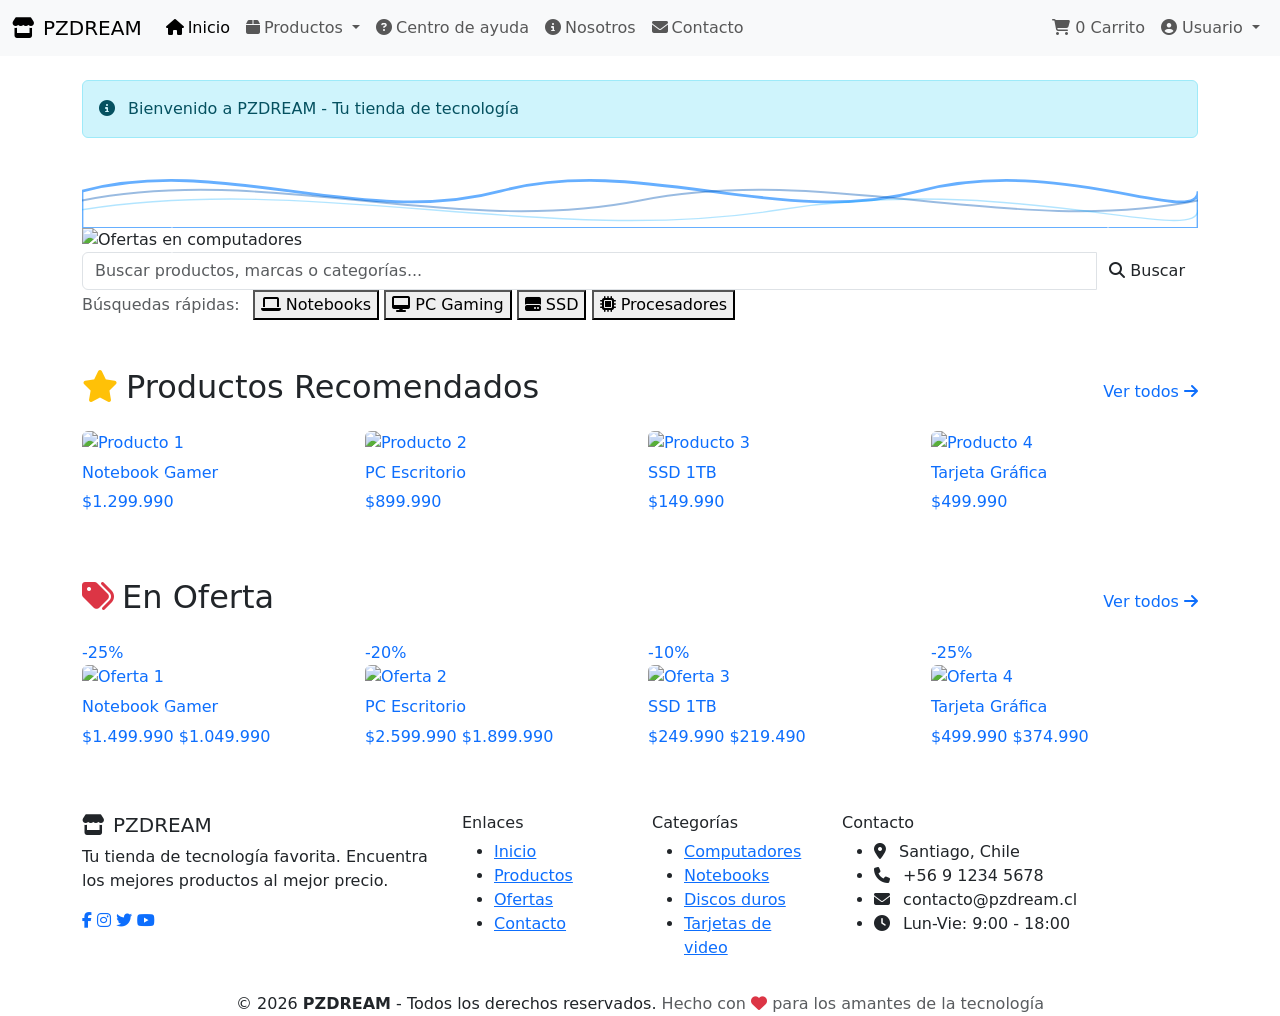
==== index.html @ 3462a05d "Version 2 de la página de inicio, falta terminar detalles" ====
<!doctype html>

<html>
  <head>
    <meta charset="utf-8" />
    <meta http-equiv="X-UA-Compatible" content="IE=edge" />
    <title>PZDREAM - Tienda</title>
    <meta name="description" content="" />
    <meta name="viewport" content="width=device-width, initial-scale=1" />

    <!--CSS-->
    <link rel="stylesheet" href="css/style.css" />

    <!-- ===== BOOTSTRAP ===== -->
    <link
      href="https://cdn.jsdelivr.net/npm/bootstrap@5.3.8/dist/css/bootstrap.min.css"
      rel="stylesheet"
      integrity="sha384-sRIl4kxILFvY47J16cr9ZwB07vP4J8+LH7qKQnuqkuIAvNWLzeN8tE5YBujZqJLB"
      crossorigin="anonymous"
    />

    <!-- Estilo FONT AWESOME -->
    <link
      rel="stylesheet"
      href="https://cdnjs.cloudflare.com/ajax/libs/font-awesome/6.5.0/css/all.min.css"
    />
  </head>
  <body>
    <header>
      <nav class="navbar navbar-expand-lg bg-body-tertiary navbar-large">
        <div class="container-fluid">
          <a class="navbar-brand" href="#">
            <i class="fas fa-store me-2"></i>PZDREAM
          </a>
          <button
            class="navbar-toggler"
            type="button"
            data-bs-toggle="collapse"
            data-bs-target="#navbarSupportedContent"
            aria-controls="navbarSupportedContent"
            aria-expanded="false"
            aria-label="Toggle navigation"
          >
            <span class="navbar-toggler-icon"></span>
          </button>
          <div class="collapse navbar-collapse" id="navbarSupportedContent">
            <ul class="navbar-nav me-auto mb-2 mb-lg-0">
              <li class="nav-item">
                <a class="nav-link active" aria-current="page" href="#">
                  <i class="fas fa-home me-1"></i>Inicio
                </a>
              </li>
              <li class="nav-item dropdown">
                <a
                  class="nav-link dropdown-toggle"
                  href="#"
                  role="button"
                  data-bs-toggle="dropdown"
                  aria-expanded="false"
                >
                  <i class="fas fa-box me-1"></i>Productos
                </a>
                <ul class="dropdown-menu">
                  <li>
                    <a class="dropdown-item" href="#">
                      <i class="fas fa-desktop me-2"></i>Computadores
                    </a>
                  </li>
                  <li>
                    <a class="dropdown-item" href="#">
                      <i class="fas fa-laptop me-2"></i>Notebooks
                    </a>
                  </li>
                  <li>
                    <a class="dropdown-item" href="#">
                      <i class="fas fa-hdd me-2"></i>Discos duros
                    </a>
                  </li>
                  <li>
                    <a class="dropdown-item" href="#">
                      <i class="fas fa-microchip me-2"></i>Tarjetas de video
                    </a>
                  </li>
                  <li><hr class="dropdown-divider" /></li>
                  <li>
                    <a class="dropdown-item" href="#">
                      <i class="fas fa-tag me-2"></i>Ver todos
                    </a>
                  </li>
                </ul>
              </li>
              <li class="nav-item">
                <a class="nav-link" href="#">
                  <i class="fas fa-question-circle me-1"></i>Centro de ayuda
                </a>
              </li>
              <li class="nav-item">
                <a class="nav-link" href="#">
                  <i class="fas fa-info-circle me-1"></i>Nosotros
                </a>
              </li>
              <li class="nav-item">
                <a class="nav-link" href="#">
                  <i class="fas fa-envelope me-1"></i>Contacto
                </a>
              </li>
            </ul>

            <!-- Iconos de carrito y usuario (derecha) -->
            <ul class="navbar-nav mb-2 mb-lg-0 align-items-lg-center">
              <!-- Carrito -->
              <li class="nav-item">
                <a class="nav-link nav-icon-link" href="#" title="Carrito">
                  <i class="fas fa-shopping-cart"></i>
                  <span class="cart-badge">0</span>
                  <span class="icon-label d-none d-lg-inline">Carrito</span>
                </a>
              </li>

              <!-- Separador -->
              <li class="nav-divider d-none d-lg-block"></li>

              <!-- Usuario / Cuenta -->
              <li class="nav-item dropdown user-dropdown">
                <a
                  class="nav-link nav-icon-link dropdown-toggle"
                  href="#"
                  role="button"
                  data-bs-toggle="dropdown"
                  aria-expanded="false"
                  title="Mi cuenta"
                >
                  <i class="fas fa-user-circle"></i>
                  <span class="icon-label d-none d-lg-inline">Usuario</span>
                </a>
                <ul class="dropdown-menu dropdown-menu-end">
                  <li>
                    <a class="dropdown-item" href="#">
                      <i class="fas fa-user"></i> Mi Perfil
                    </a>
                  </li>
                  <li>
                    <a class="dropdown-item" href="#">
                      <i class="fas fa-shopping-bag"></i> Mis Pedidos
                    </a>
                  </li>
                  <li>
                    <a class="dropdown-item" href="#">
                      <i class="fas fa-heart"></i> Lista de Deseos
                    </a>
                  </li>
                  <li>
                    <a class="dropdown-item" href="#">
                      <i class="fas fa-cog"></i> Configuración
                    </a>
                  </li>
                  <li><hr class="dropdown-divider" /></li>
                  <li>
                    <a class="dropdown-item text-danger" href="#">
                      <i class="fas fa-sign-out-alt"></i> Cerrar Sesión
                    </a>
                  </li>
                </ul>
              </li>
            </ul>
          </div>
        </div>
      </nav>
    </header>

    <!-- Contenido principal-->
    <main class="main-content container mt-4">
      <!-- Mensaje de bienvenida -->
      <div class="alert alert-info">
        <i class="fas fa-info-circle me-2"></i>
        Bienvenido a PZDREAM - Tu tienda de tecnología
      </div>

      <!--CARRUSEL CON ONDA DE FONDO-->
      <div class="carousel-wrapper">
        <!-- Onda decorativa (líneas) -->
        <div class="wave-background">
          <svg viewBox="0 0 1200 80" preserveAspectRatio="none">
            <path
              d="M0,40 C150,0 300,80 450,40 C600,0 750,80 900,40 C1050,0 1200,80 1200,40 L1200,80 L0,80 Z"
              fill="none"
              stroke="#007bff"
              stroke-width="3"
              opacity="0.6"
            />
            <path
              d="M0,50 C200,10 400,90 600,50 C800,10 1000,90 1200,50"
              fill="none"
              stroke="#0056b3"
              stroke-width="2"
              opacity="0.4"
            />
            <path
              d="M0,60 C250,20 500,100 750,60 C1000,20 1200,100 1200,60"
              fill="none"
              stroke="#00aaff"
              stroke-width="1.5"
              opacity="0.3"
            />
          </svg>
        </div>

        <!--CARRUSEL CON IMÁGENES -->
        <div class="carousel-container">
          <div
            id="carouselExampleAutoplaying"
            class="carousel slide"
            data-bs-ride="carousel"
          >
            <div class="carousel-inner">
              <div class="carousel-item active">
                <img
                  src="https://static.gigabyte.com/StaticFile/Image/Global/ef621c152399f9fa78fa110cec3abc29/PromotionBanner/533"
                  class="d-block w-100"
                  alt="Ofertas en computadores"
                />
              </div>
              <div class="carousel-item">
                <img
                  src="https://static.pcfactory.cl/imagenes/56433-notebook-gamer-rog-zephyrus-duo-01.webp"
                  class="d-block w-100"
                  alt="Notebooks destacados"
                />
              </div>
              <div class="carousel-item">
                <img
                  src="https://www.winpy.cl/files/ow39550_kingston_nv3_garantia_5_a%C3%A3%C2%B1os.jpg"
                  class="d-block w-100"
                  alt="Accesorios tecnológicos"
                />
              </div>
            </div>
            <button
              class="carousel-control-prev"
              type="button"
              data-bs-target="#carouselExampleAutoplaying"
              data-bs-slide="prev"
            >
              <span
                class="carousel-control-prev-icon"
                aria-hidden="true"
              ></span>
              <span class="visually-hidden">Anterior</span>
            </button>
            <button
              class="carousel-control-next"
              type="button"
              data-bs-target="#carouselExampleAutoplaying"
              data-bs-slide="next"
            >
              <span
                class="carousel-control-next-icon"
                aria-hidden="true"
              ></span>
              <span class="visually-hidden">Siguiente</span>
            </button>
          </div>
        </div>
      </div>
      <!-- Fin del carousel-wrapper -->

      <!--SECCIÓN DE BÚSQUEDA-->
      <div class="search-section">
        <div class="input-group">
          <input
            type="search"
            class="form-control"
            placeholder="Buscar productos, marcas o categorías..."
            aria-label="Buscar productos"
          />
          <button class="btn btn-search" type="button">
            <i class="fas fa-search"></i>
            <span>Buscar</span>
          </button>
        </div>

        <div class="quick-categories">
          <span class="text-muted me-2">Búsquedas rápidas:</span>
          <button class="category-btn">
            <i class="fas fa-laptop"></i> Notebooks
          </button>
          <button class="category-btn">
            <i class="fas fa-desktop"></i> PC Gaming
          </button>
          <button class="category-btn"><i class="fas fa-hdd"></i> SSD</button>
          <button class="category-btn">
            <i class="fas fa-microchip"></i> Procesadores
          </button>
        </div>

        </div>
        <!--PRODUCTOS RECOMENDADOS-->
        <section class="product-section my-5">
          <div class="d-flex justify-content-between align-items-center mb-3">
            <h2 class="section-title">
              <i class="fas fa-star text-warning me-2"></i>Productos
              Recomendados
            </h2>
            <a href="#" class="text-decoration-none see-all"
              >Ver todos <i class="fas fa-arrow-right"></i
            ></a>
          </div>

          <div
            id="recomendadosCarousel"
            class="carousel slide"
            data-bs-ride="carousel"
          >
            <div class="carousel-inner">
              <!-- Grupo 1 -->
              <div class="carousel-item active">
                <div class="row g-3">
                  <div class="col-6 col-md-3">
                    <a href="#" class="product-card text-decoration-none">
                      <img
                        src=https://i5.walmartimages.cl/asr/a7dd66c0-f691-4227-8a40-47fec2456f1c.1bb6f0270e2d01383eafa4204eb5a0ff.png?odnHeight=612&odnWidth=612&odnBg=FFFFFF
                        class="img-fluid rounded"
                        alt="Producto 1"
                      />
                      <h6 class="mt-2">Notebook Gamer</h6>
                      <p class="price">$1.299.990</p>
                    </a>
                  </div>
                  <div class="col-6 col-md-3">
                    <a href="#" class="product-card text-decoration-none">
                      <img
                        src="https://minisitios.ripley.cl/minisitios/icdinamica/2024/09-septiembre/ICD%20computaci%C3%B3n%20110924/AllInOne.jpg"
                        class="img-fluid rounded"
                        alt="Producto 2"
                      />
                      <h6 class="mt-2">PC Escritorio</h6>
                      <p class="price">$899.990</p>
                    </a>
                  </div>
                  <div class="col-6 col-md-3">
                    <a href="#" class="product-card text-decoration-none">
                      <img
                        src="https://media.spdigital.cl/thumbnails/products/rz7s3jb4_d0d6821a_thumbnail_4096.jpg"
                        class="img-fluid rounded"
                        alt="Producto 3"
                      />
                      <h6 class="mt-2">SSD 1TB</h6>
                      <p class="price">$149.990</p>
                    </a>
                  </div>
                  <div class="col-6 col-md-3">
                    <a href="#" class="product-card text-decoration-none">
                      <img
                        src="https://static.myshop.cl/fotos/3/1/5/3/5/1_1764687802000.png"
                        class="img-fluid rounded"
                        alt="Producto 4"
                      />
                      <h6 class="mt-2">Tarjeta Gráfica</h6>
                      <p class="price">$499.990</p>
                    </a>
                  </div>
                </div>
              </div>
              <!-- Grupo 2 -->
              <div class="carousel-item">
                <div class="row g-3">
                  <div class="col-6 col-md-3">
                    <a href="#" class="product-card text-decoration-none">
                      <img
                        src="https://rimage.ripley.cl/home.ripley/Attachment/MKP/8117/MPM10002882701/imagen2-1"
                        class="img-fluid rounded"
                        alt="Producto 5"
                      />
                      <h6 class="mt-2">Monitor 27"</h6>
                      <p class="price">$299.990</p>
                    </a>
                  </div>
                  <div class="col-6 col-md-3">
                    <a href="#" class="product-card text-decoration-none">
                      <img
                        src="https://natcomchile.cl/wp-content/uploads/2021/06/memoria-ram-HyperX-81410057.jpg"
                        class="img-fluid rounded"
                        alt="Producto 6"
                      />
                      <h6 class="mt-2">Memoria RAM 16GB</h6>
                      <p class="price">$89.990</p>
                    </a>
                  </div>
                  <div class="col-6 col-md-3">
                    <a href="#" class="product-card text-decoration-none">
                      <img
                        src="https://todoclick.cl/6732674-large_default/teclado-mecanico-hibrido-cougar-core-negro-spa.jpg"
                        class="img-fluid rounded"
                        alt="Producto 7"
                      />
                      <h6 class="mt-2">Teclado Mecánico</h6>
                      <p class="price">$79.990</p>
                    </a>
                  </div>
                  <div class="col-6 col-md-3">
                    <a href="#" class="product-card text-decoration-none">
                      <img
                        src="https://fotosol.cl/cdn/shop/products/1-19.jpg?crop=center&height=617&v=1623961130&width=617"
                        class="img-fluid rounded"
                        alt="Producto 8"
                      />
                      <h6 class="mt-2">Mouse Inalámbrico</h6>
                      <p class="price">$19.990</p>
                    </a>
                  </div>
                </div>
              </div>
            </div>

            <!-- Controles -->
            <button
              class="carousel-control-prev custom-carousel-control"
              type="button"
              data-bs-target="#recomendadosCarousel"
              data-bs-slide="prev"
            >
              <span
                class="carousel-control-prev-icon"
                aria-hidden="true"
              ></span>
              <span class="visually-hidden">Anterior</span>
            </button>
            <button
              class="carousel-control-next custom-carousel-control"
              type="button"
              data-bs-target="#recomendadosCarousel"
              data-bs-slide="next"
            >
              <span
                class="carousel-control-next-icon"
                aria-hidden="true"
              ></span>
              <span class="visually-hidden">Siguiente</span>
            </button>
          </div>
        </section>

        <!--PRODUCTOS EN OFERTA-->
        <section class="product-section my-5">
          <div class="d-flex justify-content-between align-items-center mb-3">
            <h2 class="section-title">
              <i class="fas fa-tags text-danger me-2"></i>En Oferta
            </h2>
            <a href="#" class="text-decoration-none see-all"
              >Ver todos <i class="fas fa-arrow-right"></i
            ></a>
          </div>

          <div
            id="ofertasCarousel"
            class="carousel slide"
            data-bs-ride="carousel"
          >
            <div class="carousel-inner">
              <!-- Grupo 1 -->
              <div class="carousel-item active">
                <div class="row g-3">
                  <div class="col-6 col-md-3">
                    <a href="#" class="product-card text-decoration-none">
                      <div class="badge-oferta">-25%</div>
                      <img
                        src="https://scglobal.cl/4992-large_default/notebook-hp-gamer-victus-15-fb3007la-r7-8845hs-16gb-1tb-r4050-w11h.jpg"
                        class="img-fluid rounded"
                        alt="Oferta 1"
                      />
                      <h6 class="mt-2">Notebook Gamer</h6>
                      <p class="price">
                        <span class="old-price">$1.499.990</span> $1.049.990
                      </p>
                    </a>
                  </div>
                  <div class="col-6 col-md-3">
                    <a href="#" class="product-card text-decoration-none">
                      <div class="badge-oferta">-20%</div>
                      <img
                        src=https://clonesyperifericos.com/wp-content/uploads/2026/08/PC_GAMER_STRIKE.png
                        class="img-fluid rounded"
                        alt="Oferta 2"
                      />
                      <h6 class="mt-2">PC Escritorio</h6>
                      <p class="price">
                        <span class="old-price">$2.599.990</span> $1.899.990
                      </p>
                    </a>
                  </div>
                  <div class="col-6 col-md-3">
                    <a href="#" class="product-card text-decoration-none">
                      <div class="badge-oferta">-10%</div>
                      <img
                        src="https://centrale.cl/wp-content/uploads/Disco-SSD-1TB-Kingston-NV3-M.2-2230-NVMe-PCIe-4.0-x4-Nand-3D-1.webp"
                        class="img-fluid rounded"
                        alt="Oferta 3"
                      />
                      <h6 class="mt-2">SSD 1TB</h6>
                      <p class="price">
                        <span class="old-price">$249.990</span> $219.490
                      </p>
                    </a>
                  </div>
                  <div class="col-6 col-md-3">
                    <a href="#" class="product-card text-decoration-none">
                      <div class="badge-oferta">-25%</div>
                      <img
                        src="https://media.spdigital.cl/thumbnails/products/_xv8eamf_253e1f5d_thumbnail_512.jpg"
                        class="img-fluid rounded"
                        alt="Oferta 4"
                      />
                      <h6 class="mt-2">Tarjeta Gráfica</h6>
                      <p class="price">
                        <span class="old-price">$499.990</span> $374.990
                      </p>
                    </a>
                  </div>
                </div>
              </div>
              <!-- Grupo 2 -->
              <div class="carousel-item">
                <div class="row g-3">
                  <div class="col-6 col-md-3">
                    <a href="#" class="product-card text-decoration-none">
                      <div class="badge-oferta">-10%</div>
                      <img
                        src="https://media.falabella.com/falabellaCL/152191364_01/w=1500,h=1500,fit=cover"
                        class="img-fluid rounded"
                        alt="Oferta 5"
                      />
                      <h6 class="mt-2">Monitor 27"</h6>
                      <p class="price">
                        <span class="old-price">$299.990</span> $269.990
                      </p>
                    </a>
                  </div>
                  <div class="col-6 col-md-3">
                    <a href="#" class="product-card text-decoration-none">
                      <div class="badge-oferta">-12%</div>
                      <img
                        src="https://m.media-amazon.com/images/I/41XJ679agFL._SL500_.jpg"
                        class="img-fluid rounded"
                        alt="Oferta 6"
                      />
                      <h6 class="mt-2">Memoria RAM 16GB</h6>
                      <p class="price">
                        <span class="old-price">$89.990</span> $79.190
                      </p>
                    </a>
                  </div>
                  <div class="col-6 col-md-3">
                    <a href="#" class="product-card text-decoration-none">
                      <div class="badge-oferta">-18%</div>
                      <img
                        src="https://static.wixstatic.com/media/19e3c3_ef7569780f3b4a489f4d063817491d71~mv2.jpg/v1/fill/w_560,h_560,al_c,q_80,usm_0.66_1.00_0.01,enc_avif,quality_auto/19e3c3_ef7569780f3b4a489f4d063817491d71~mv2.jpg"
                        class="img-fluid rounded"
                        alt="Oferta 7"
                      />
                      <h6 class="mt-2">Teclado Mecánico</h6>
                      <p class="price">
                        <span class="old-price">$79.990</span> $65.590
                      </p>
                    </a>
                  </div>
                  <div class="col-6 col-md-3">
                    <a href="#" class="product-card text-decoration-none">
                      <div class="badge-oferta">-22%</div>
                      <img
                        src="https://assets.pcfactory.cl/public/foto/46284/2_500.jpg?t=1661280777450"
                        class="img-fluid rounded"
                        alt="Oferta 8"
                      />
                      <h6 class="mt-2">Procesador Ryzen</h6>
                      <p class="price">
                        <span class="old-price">$129.990</span> $100.190
                      </p>
                    </a>
                  </div>
                </div>
              </div>
            </div>

            <!-- Controles -->
            <button
              class="carousel-control-prev custom-carousel-control"
              type="button"
              data-bs-target="#ofertasCarousel"
              data-bs-slide="prev"
            >
              <span
                class="carousel-control-prev-icon"
                aria-hidden="true"
              ></span>
              <span class="visually-hidden">Anterior</span>
            </button>
            <button
              class="carousel-control-next custom-carousel-control"
              type="button"
              data-bs-target="#ofertasCarousel"
              data-bs-slide="next"
            >
              <span
                class="carousel-control-next-icon"
                aria-hidden="true"
              ></span>
              <span class="visually-hidden">Siguiente</span>
            </button>
          </div>
        </section>
      </div>
      </div>
    </main>

    <!--FOOTER -->
    <footer class="footer">
      <div class="container">
        <div class="row">
          <!-- Información de la tienda -->
          <div class="col-md-4 mb-3">
            <h5 class="footer-title">
              <i class="fas fa-store me-2"></i>PZDREAM
            </h5>
            <p class="footer-text">
              Tu tienda de tecnología favorita. Encuentra los mejores productos
              al mejor precio.
            </p>
            <div class="social-icons">
              <a href="#" class="social-link"
                ><i class="fab fa-facebook-f"></i
              ></a>
              <a href="#" class="social-link"
                ><i class="fab fa-instagram"></i
              ></a>
              <a href="#" class="social-link"><i class="fab fa-twitter"></i></a>
              <a href="#" class="social-link"><i class="fab fa-youtube"></i></a>
            </div>
          </div>

          <!-- Enlaces rápidos -->
          <div class="col-md-2 mb-3">
            <h6 class="footer-title">Enlaces</h6>
            <ul class="footer-links">
              <li><a href="#">Inicio</a></li>
              <li><a href="#">Productos</a></li>
              <li><a href="#">Ofertas</a></li>
              <li><a href="#">Contacto</a></li>
            </ul>
          </div>

          <!-- Categorías -->
          <div class="col-md-2 mb-3">
            <h6 class="footer-title">Categorías</h6>
            <ul class="footer-links">
              <li><a href="#">Computadores</a></li>
              <li><a href="#">Notebooks</a></li>
              <li><a href="#">Discos duros</a></li>
              <li><a href="#">Tarjetas de video</a></li>
            </ul>
          </div>

          <!-- Contacto -->
          <div class="col-md-4 mb-3">
            <h6 class="footer-title">Contacto</h6>
            <ul class="footer-links">
              <li>
                <i class="fas fa-map-marker-alt me-2"></i>
                Santiago, Chile
              </li>
              <li>
                <i class="fas fa-phone me-2"></i>
                +56 9 1234 5678
              </li>
              <li>
                <i class="fas fa-envelope me-2"></i>
                contacto@pzdream.cl
              </li>
              <li>
                <i class="fas fa-clock me-2"></i>
                Lun-Vie: 9:00 - 18:00
              </li>
            </ul>
          </div>
        </div>

        <!-- Línea divisoria y derechos reservados -->
        <div class="footer-bottom">
          <div class="row">
            <div class="col text-center">
              <p class="mb-0">
                &copy; 2026 <strong>PZDREAM</strong> - Todos los derechos
                reservados.
                <br class="d-sm-none" />
                <span class="text-muted"
                  >Hecho con <i class="fas fa-heart text-danger"></i> para los
                  amantes de la tecnología</span
                >
              </p>
            </div>
          </div>
      
    </footer>

    <script src="script/script.js" async defer></script>
    <script
      src="https://cdn.jsdelivr.net/npm/bootstrap@5.3.8/dist/js/bootstrap.bundle.min.js"
      integrity="sha384-FKyoEForCGlyvwx9Hj09JcYn3nv7wiPVlz7YYwJrWVcXK/BmnVDxM+D2scQbITxI"
      crossorigin="anonymous"
    ></script>
  </body>
</html>
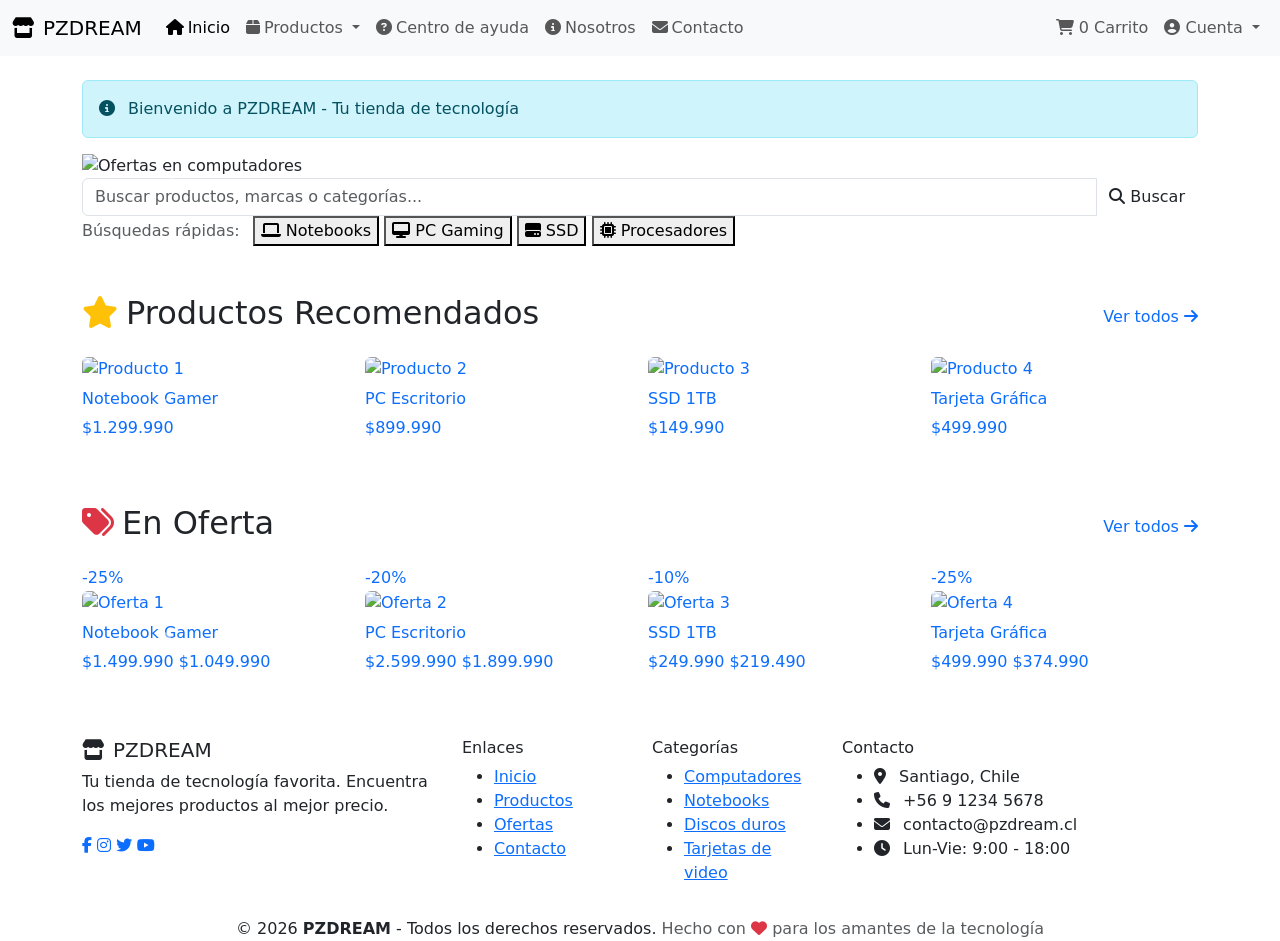
==== commit 79e8ced3: "Se añade lógica simulada de login - Cambiar botones de menú 'Usuario' al iniciar sesión" ====
--- a/index.html
+++ b/index.html
@@ -27,146 +27,134 @@
   </head>
   <body>
     <header>
-      <nav class="navbar navbar-expand-lg bg-body-tertiary navbar-large">
-        <div class="container-fluid">
-          <a class="navbar-brand" href="#">
-            <i class="fas fa-store me-2"></i>PZDREAM
-          </a>
-          <button
-            class="navbar-toggler"
-            type="button"
-            data-bs-toggle="collapse"
-            data-bs-target="#navbarSupportedContent"
-            aria-controls="navbarSupportedContent"
-            aria-expanded="false"
-            aria-label="Toggle navigation"
-          >
-            <span class="navbar-toggler-icon"></span>
-          </button>
-          <div class="collapse navbar-collapse" id="navbarSupportedContent">
-            <ul class="navbar-nav me-auto mb-2 mb-lg-0">
-              <li class="nav-item">
-                <a class="nav-link active" aria-current="page" href="#">
-                  <i class="fas fa-home me-1"></i>Inicio
+  <nav class="navbar navbar-expand-lg bg-body-tertiary navbar-large">
+    <div class="container-fluid">
+      <a class="navbar-brand" href="index.html">
+        <i class="fas fa-store me-2"></i>PZDREAM
+      </a>
+      <button
+        class="navbar-toggler"
+        type="button"
+        data-bs-toggle="collapse"
+        data-bs-target="#navbarSupportedContent"
+        aria-controls="navbarSupportedContent"
+        aria-expanded="false"
+        aria-label="Toggle navigation"
+      >
+        <span class="navbar-toggler-icon"></span>
+      </button>
+      <div class="collapse navbar-collapse" id="navbarSupportedContent">
+        <ul class="navbar-nav me-auto mb-2 mb-lg-0">
+          <li class="nav-item">
+            <a class="nav-link active" aria-current="page" href="index.html">
+              <i class="fas fa-home me-1"></i>Inicio
+            </a>
+          </li>
+          <li class="nav-item dropdown">
+            <a
+              class="nav-link dropdown-toggle"
+              href="#"
+              role="button"
+              data-bs-toggle="dropdown"
+              aria-expanded="false"
+            >
+              <i class="fas fa-box me-1"></i>Productos
+            </a>
+            <ul class="dropdown-menu">
+              <li>
+                <a class="dropdown-item" href="#">
+                  <i class="fas fa-desktop me-2"></i>Computadores
                 </a>
               </li>
-              <li class="nav-item dropdown">
-                <a
-                  class="nav-link dropdown-toggle"
-                  href="#"
-                  role="button"
-                  data-bs-toggle="dropdown"
-                  aria-expanded="false"
-                >
-                  <i class="fas fa-box me-1"></i>Productos
+              <li>
+                <a class="dropdown-item" href="#">
+                  <i class="fas fa-laptop me-2"></i>Notebooks
                 </a>
-                <ul class="dropdown-menu">
-                  <li>
-                    <a class="dropdown-item" href="#">
-                      <i class="fas fa-desktop me-2"></i>Computadores
-                    </a>
-                  </li>
-                  <li>
-                    <a class="dropdown-item" href="#">
-                      <i class="fas fa-laptop me-2"></i>Notebooks
-                    </a>
-                  </li>
-                  <li>
-                    <a class="dropdown-item" href="#">
-                      <i class="fas fa-hdd me-2"></i>Discos duros
-                    </a>
-                  </li>
-                  <li>
-                    <a class="dropdown-item" href="#">
-                      <i class="fas fa-microchip me-2"></i>Tarjetas de video
-                    </a>
-                  </li>
-                  <li><hr class="dropdown-divider" /></li>
-                  <li>
-                    <a class="dropdown-item" href="#">
-                      <i class="fas fa-tag me-2"></i>Ver todos
-                    </a>
-                  </li>
-                </ul>
-              </li>
-              <li class="nav-item">
-                <a class="nav-link" href="#">
-                  <i class="fas fa-question-circle me-1"></i>Centro de ayuda
+              </li>
+              <li>
+                <a class="dropdown-item" href="#">
+                  <i class="fas fa-hdd me-2"></i>Discos duros
                 </a>
               </li>
-              <li class="nav-item">
-                <a class="nav-link" href="#">
-                  <i class="fas fa-info-circle me-1"></i>Nosotros
+              <li>
+                <a class="dropdown-item" href="#">
+                  <i class="fas fa-microchip me-2"></i>Tarjetas de video
                 </a>
               </li>
-              <li class="nav-item">
-                <a class="nav-link" href="#">
-                  <i class="fas fa-envelope me-1"></i>Contacto
+              <li><hr class="dropdown-divider" /></li>
+              <li>
+                <a class="dropdown-item" href="catalogo.html">
+                  <i class="fas fa-tag me-2"></i>Ver todos
                 </a>
               </li>
             </ul>
-
-            <!-- Iconos de carrito y usuario (derecha) -->
-            <ul class="navbar-nav mb-2 mb-lg-0 align-items-lg-center">
-              <!-- Carrito -->
-              <li class="nav-item">
-                <a class="nav-link nav-icon-link" href="#" title="Carrito">
-                  <i class="fas fa-shopping-cart"></i>
-                  <span class="cart-badge">0</span>
-                  <span class="icon-label d-none d-lg-inline">Carrito</span>
-                </a>
-              </li>
-
-              <!-- Separador -->
-              <li class="nav-divider d-none d-lg-block"></li>
-
-              <!-- Usuario / Cuenta -->
-              <li class="nav-item dropdown user-dropdown">
-                <a
-                  class="nav-link nav-icon-link dropdown-toggle"
-                  href="#"
-                  role="button"
-                  data-bs-toggle="dropdown"
-                  aria-expanded="false"
-                  title="Mi cuenta"
-                >
-                  <i class="fas fa-user-circle"></i>
-                  <span class="icon-label d-none d-lg-inline">Usuario</span>
-                </a>
-                <ul class="dropdown-menu dropdown-menu-end">
-                  <li>
-                    <a class="dropdown-item" href="#">
-                      <i class="fas fa-user"></i> Mi Perfil
-                    </a>
-                  </li>
-                  <li>
-                    <a class="dropdown-item" href="#">
-                      <i class="fas fa-shopping-bag"></i> Mis Pedidos
-                    </a>
-                  </li>
-                  <li>
-                    <a class="dropdown-item" href="#">
-                      <i class="fas fa-heart"></i> Lista de Deseos
-                    </a>
-                  </li>
-                  <li>
-                    <a class="dropdown-item" href="#">
-                      <i class="fas fa-cog"></i> Configuración
-                    </a>
-                  </li>
-                  <li><hr class="dropdown-divider" /></li>
-                  <li>
-                    <a class="dropdown-item text-danger" href="#">
-                      <i class="fas fa-sign-out-alt"></i> Cerrar Sesión
-                    </a>
-                  </li>
-                </ul>
-              </li>
+          </li>
+          <li class="nav-item">
+            <a class="nav-link" href="#">
+              <i class="fas fa-question-circle me-1"></i>Centro de ayuda
+            </a>
+          </li>
+          <li class="nav-item">
+            <a class="nav-link" href="nosotros.html">
+              <i class="fas fa-info-circle me-1"></i>Nosotros
+            </a>
+          </li>
+          <li class="nav-item">
+            <a class="nav-link" href="contacto.html">
+              <i class="fas fa-envelope me-1"></i>Contacto
+            </a>
+          </li>
+        </ul>
+
+        <!-- Iconos de carrito y usuario-->
+        <ul class="navbar-nav mb-2 mb-lg-0 align-items-lg-center">
+          <!-- Carrito -->
+          <li class="nav-item">
+            <a class="nav-link nav-icon-link" href="#" title="Carrito">
+              <i class="fas fa-shopping-cart"></i>
+              <span class="cart-badge">0</span>
+              <span class="icon-label d-none d-lg-inline">Carrito</span>
+            </a>
+          </li>
+
+          <!-- Separador -->
+          <li class="nav-divider d-none d-lg-block"></li>
+
+          <!-- Usuario / Cuenta -->
+          <li class="nav-item dropdown user-dropdown">
+          <!-- Versión NO LOGUEADO -->
+          <div id="userMenuGuest" class="user-menu-version">
+            <a class="nav-link nav-icon-link dropdown-toggle" href="#" role="button" data-bs-toggle="dropdown">
+              <i class="fas fa-user-circle"></i>
+              <span class="icon-label d-none d-lg-inline">Cuenta</span>
+            </a>
+            <ul class="dropdown-menu dropdown-menu-end">
+              <li><a class="dropdown-item" href="login.html"><i class="fas fa-sign-in-alt"></i> Iniciar sesión</a></li>
+              <li><a class="dropdown-item" href="registro.html"><i class="fas fa-user-plus"></i> Registrarse</a></li>
             </ul>
           </div>
-        </div>
-      </nav>
-    </header>
+
+          <!-- Versión LOGUEADO -->
+          <div id="userMenuLogged" class="user-menu-version" style="display:none;">
+            <a class="nav-link nav-icon-link dropdown-toggle" href="#" role="button" data-bs-toggle="dropdown">
+              <i class="fas fa-user-circle"></i>
+              <span class="icon-label d-none d-lg-inline">Usuario</span>
+            </a>
+            <ul class="dropdown-menu dropdown-menu-end">
+              <li><a class="dropdown-item" href="#"><i class="fas fa-user"></i> Mi Perfil</a></li>
+              <li><a class="dropdown-item" href="#"><i class="fas fa-shopping-bag"></i> Mis Pedidos</a></li>
+              <li><a class="dropdown-item" href="#"><i class="fas fa-heart"></i> Lista de Deseos</a></li>
+              <li><a class="dropdown-item" href="#"><i class="fas fa-cog"></i> Configuración</a></li>
+              <li><hr class="dropdown-divider"></li>
+              <li><a class="dropdown-item text-danger" href="#" id="logoutBtn"><i class="fas fa-sign-out-alt"></i> Cerrar Sesión</a></li>
+            </ul>
+          </div>
+        </li>
+        </ul>
+      </div>
+    </div>
+  </nav>
+</header>
 
     <!-- Contenido principal-->
     <main class="main-content container mt-4">
@@ -175,94 +163,54 @@
         <i class="fas fa-info-circle me-2"></i>
         Bienvenido a PZDREAM - Tu tienda de tecnología
       </div>
-
-      <!--CARRUSEL CON ONDA DE FONDO-->
-      <div class="carousel-wrapper">
-        <!-- Onda decorativa (líneas) -->
-        <div class="wave-background">
-          <svg viewBox="0 0 1200 80" preserveAspectRatio="none">
-            <path
-              d="M0,40 C150,0 300,80 450,40 C600,0 750,80 900,40 C1050,0 1200,80 1200,40 L1200,80 L0,80 Z"
-              fill="none"
-              stroke="#007bff"
-              stroke-width="3"
-              opacity="0.6"
-            />
-            <path
-              d="M0,50 C200,10 400,90 600,50 C800,10 1000,90 1200,50"
-              fill="none"
-              stroke="#0056b3"
-              stroke-width="2"
-              opacity="0.4"
-            />
-            <path
-              d="M0,60 C250,20 500,100 750,60 C1000,20 1200,100 1200,60"
-              fill="none"
-              stroke="#00aaff"
-              stroke-width="1.5"
-              opacity="0.3"
-            />
-          </svg>
-        </div>
-
-        <!--CARRUSEL CON IMÁGENES -->
-        <div class="carousel-container">
-          <div
-            id="carouselExampleAutoplaying"
-            class="carousel slide"
-            data-bs-ride="carousel"
-          >
-            <div class="carousel-inner">
-              <div class="carousel-item active">
-                <img
-                  src="https://static.gigabyte.com/StaticFile/Image/Global/ef621c152399f9fa78fa110cec3abc29/PromotionBanner/533"
-                  class="d-block w-100"
-                  alt="Ofertas en computadores"
-                />
-              </div>
-              <div class="carousel-item">
-                <img
-                  src="https://static.pcfactory.cl/imagenes/56433-notebook-gamer-rog-zephyrus-duo-01.webp"
-                  class="d-block w-100"
-                  alt="Notebooks destacados"
-                />
-              </div>
-              <div class="carousel-item">
-                <img
-                  src="https://www.winpy.cl/files/ow39550_kingston_nv3_garantia_5_a%C3%A3%C2%B1os.jpg"
-                  class="d-block w-100"
-                  alt="Accesorios tecnológicos"
-                />
-              </div>
-            </div>
-            <button
-              class="carousel-control-prev"
-              type="button"
-              data-bs-target="#carouselExampleAutoplaying"
-              data-bs-slide="prev"
-            >
-              <span
-                class="carousel-control-prev-icon"
-                aria-hidden="true"
-              ></span>
-              <span class="visually-hidden">Anterior</span>
-            </button>
-            <button
-              class="carousel-control-next"
-              type="button"
-              data-bs-target="#carouselExampleAutoplaying"
-              data-bs-slide="next"
-            >
-              <span
-                class="carousel-control-next-icon"
-                aria-hidden="true"
-              ></span>
-              <span class="visually-hidden">Siguiente</span>
-            </button>
-          </div>
-        </div>
+      <!--Carrusel-->
+      <div class="carousel-full-width">
+  <div id="carouselExampleAutoplaying" class="carousel slide" data-bs-ride="carousel">
+    <div class="carousel-inner">
+      <div class="carousel-item active">
+        <img
+          src="https://static.gigabyte.com/StaticFile/Image/Global/ef621c152399f9fa78fa110cec3abc29/PromotionBanner/533"
+          class="d-block w-100"
+          alt="Ofertas en computadores"
+        />
       </div>
-      <!-- Fin del carousel-wrapper -->
+      <div class="carousel-item">
+        <img
+          src="https://static.pcfactory.cl/imagenes/56433-notebook-gamer-rog-zephyrus-duo-01.webp"
+          class="d-block w-100"
+          alt="Notebooks destacados"
+        />
+      </div>
+      <div class="carousel-item">
+        <img
+          src="https://www.winpy.cl/files/ow39550_kingston_nv3_garantia_5_a%C3%A3%C2%B1os.jpg"
+          class="d-block w-100"
+          alt="Accesorios tecnológicos"
+        />
+      </div>
+    </div>
+    <button
+      class="carousel-control-prev"
+      type="button"
+      data-bs-target="#carouselExampleAutoplaying"
+      data-bs-slide="prev"
+    >
+      <span class="carousel-control-prev-icon" aria-hidden="true"></span>
+      <span class="visually-hidden">Anterior</span>
+    </button>
+    <button
+      class="carousel-control-next"
+      type="button"
+      data-bs-target="#carouselExampleAutoplaying"
+      data-bs-slide="next"
+    >
+      <span class="carousel-control-next-icon" aria-hidden="true"></span>
+      <span class="visually-hidden">Siguiente</span>
+    </button>
+  </div>
+</div>
+
+     
 
       <!--SECCIÓN DE BÚSQUEDA-->
       <div class="search-section">
@@ -301,7 +249,7 @@
               <i class="fas fa-star text-warning me-2"></i>Productos
               Recomendados
             </h2>
-            <a href="#" class="text-decoration-none see-all"
+            <a href="catalogo.html" class="text-decoration-none see-all"
               >Ver todos <i class="fas fa-arrow-right"></i
             ></a>
           </div>
@@ -446,7 +394,7 @@
             <h2 class="section-title">
               <i class="fas fa-tags text-danger me-2"></i>En Oferta
             </h2>
-            <a href="#" class="text-decoration-none see-all"
+            <a href="catalogo.html" class="text-decoration-none see-all"
               >Ver todos <i class="fas fa-arrow-right"></i
             ></a>
           </div>
@@ -701,7 +649,7 @@
       
     </footer>
 
-    <script src="script/script.js" async defer></script>
+    <script src="script/script.js"></script>
     <script
       src="https://cdn.jsdelivr.net/npm/bootstrap@5.3.8/dist/js/bootstrap.bundle.min.js"
       integrity="sha384-FKyoEForCGlyvwx9Hj09JcYn3nv7wiPVlz7YYwJrWVcXK/BmnVDxM+D2scQbITxI"
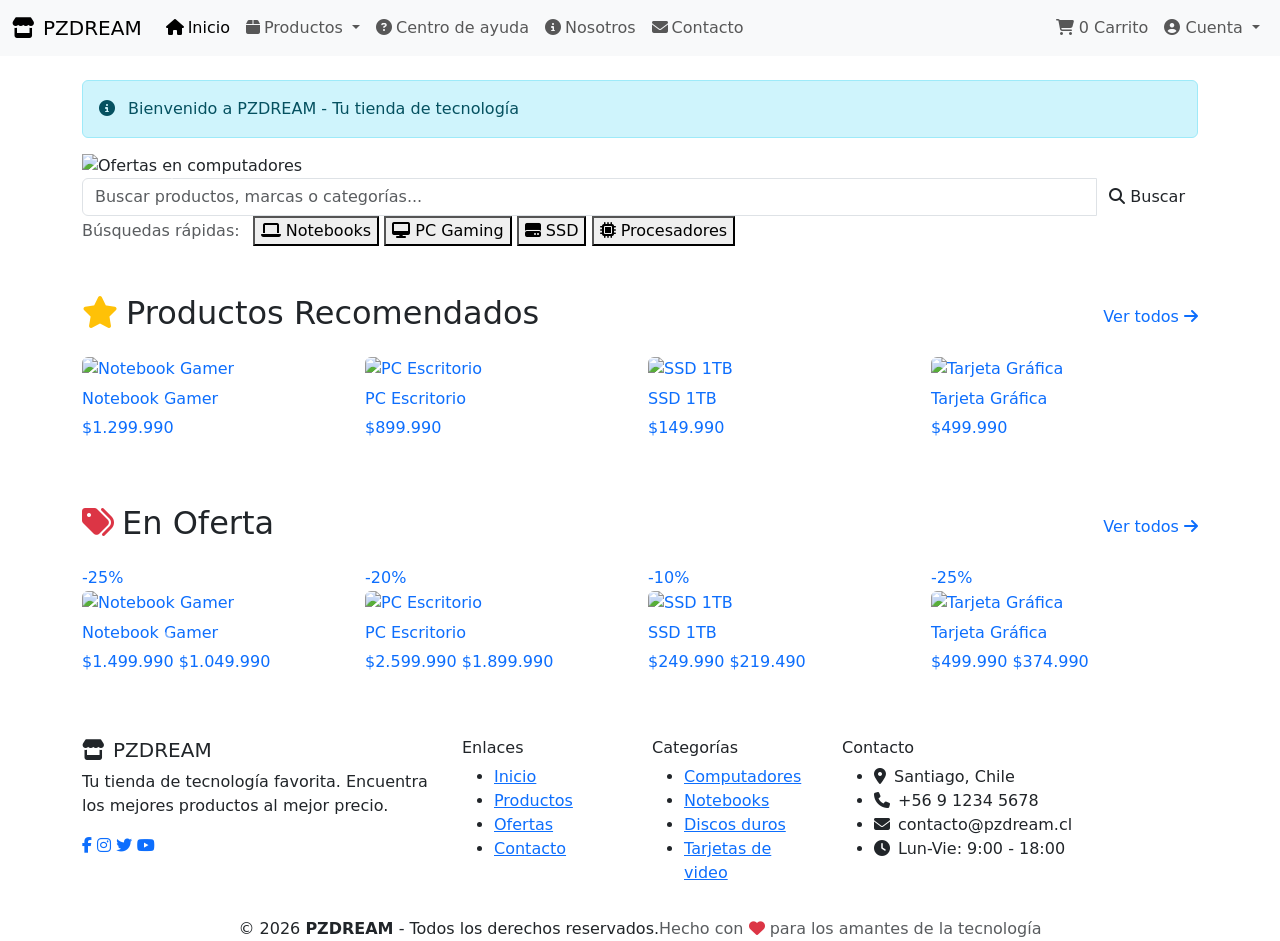
==== commit 1df759bc: "Se añade paginas especificas para cada producto con su informacion correspondiente, FALTA MODIFICAR " ====
--- a/index.html
+++ b/index.html
@@ -1,5 +1,4 @@
 <!doctype html>
-
 <html>
   <head>
     <meta charset="utf-8" />
@@ -7,19 +6,13 @@
     <title>PZDREAM - Tienda</title>
     <meta name="description" content="" />
     <meta name="viewport" content="width=device-width, initial-scale=1" />
-
-    <!--CSS-->
     <link rel="stylesheet" href="css/style.css" />
-
-    <!-- ===== BOOTSTRAP ===== -->
     <link
       href="https://cdn.jsdelivr.net/npm/bootstrap@5.3.8/dist/css/bootstrap.min.css"
       rel="stylesheet"
       integrity="sha384-sRIl4kxILFvY47J16cr9ZwB07vP4J8+LH7qKQnuqkuIAvNWLzeN8tE5YBujZqJLB"
       crossorigin="anonymous"
     />
-
-    <!-- Estilo FONT AWESOME -->
     <link
       rel="stylesheet"
       href="https://cdnjs.cloudflare.com/ajax/libs/font-awesome/6.5.0/css/all.min.css"
@@ -27,192 +20,230 @@
   </head>
   <body>
     <header>
-  <nav class="navbar navbar-expand-lg bg-body-tertiary navbar-large">
-    <div class="container-fluid">
-      <a class="navbar-brand" href="index.html">
-        <i class="fas fa-store me-2"></i>PZDREAM
-      </a>
-      <button
-        class="navbar-toggler"
-        type="button"
-        data-bs-toggle="collapse"
-        data-bs-target="#navbarSupportedContent"
-        aria-controls="navbarSupportedContent"
-        aria-expanded="false"
-        aria-label="Toggle navigation"
-      >
-        <span class="navbar-toggler-icon"></span>
-      </button>
-      <div class="collapse navbar-collapse" id="navbarSupportedContent">
-        <ul class="navbar-nav me-auto mb-2 mb-lg-0">
-          <li class="nav-item">
-            <a class="nav-link active" aria-current="page" href="index.html">
-              <i class="fas fa-home me-1"></i>Inicio
-            </a>
-          </li>
-          <li class="nav-item dropdown">
-            <a
-              class="nav-link dropdown-toggle"
-              href="#"
-              role="button"
-              data-bs-toggle="dropdown"
-              aria-expanded="false"
-            >
-              <i class="fas fa-box me-1"></i>Productos
-            </a>
-            <ul class="dropdown-menu">
-              <li>
-                <a class="dropdown-item" href="#">
-                  <i class="fas fa-desktop me-2"></i>Computadores
+      <nav class="navbar navbar-expand-lg bg-body-tertiary navbar-large">
+        <div class="container-fluid">
+          <a class="navbar-brand" href="index.html">
+            <i class="fas fa-store me-2"></i>PZDREAM
+          </a>
+          <button
+            class="navbar-toggler"
+            type="button"
+            data-bs-toggle="collapse"
+            data-bs-target="#navbarSupportedContent"
+            aria-controls="navbarSupportedContent"
+            aria-expanded="false"
+            aria-label="Toggle navigation"
+          >
+            <span class="navbar-toggler-icon"></span>
+          </button>
+          <div class="collapse navbar-collapse" id="navbarSupportedContent">
+            <ul class="navbar-nav me-auto mb-2 mb-lg-0">
+              <li class="nav-item">
+                <a
+                  class="nav-link active"
+                  aria-current="page"
+                  href="index.html"
+                >
+                  <i class="fas fa-home me-1"></i>Inicio
                 </a>
               </li>
-              <li>
-                <a class="dropdown-item" href="#">
-                  <i class="fas fa-laptop me-2"></i>Notebooks
+              <li class="nav-item dropdown">
+                <a
+                  class="nav-link dropdown-toggle"
+                  href="#"
+                  role="button"
+                  data-bs-toggle="dropdown"
+                  aria-expanded="false"
+                >
+                  <i class="fas fa-box me-1"></i>Productos
+                </a>
+                <ul class="dropdown-menu">
+                  <li>
+                    <a class="dropdown-item" href="#">
+                      <i class="fas fa-desktop me-2"></i>Computadores
+                    </a>
+                  </li>
+                  <li>
+                    <a class="dropdown-item" href="#">
+                      <i class="fas fa-laptop me-2"></i>Notebooks
+                    </a>
+                  </li>
+                  <li>
+                    <a class="dropdown-item" href="#">
+                      <i class="fas fa-hdd me-2"></i>Discos duros
+                    </a>
+                  </li>
+                  <li>
+                    <a class="dropdown-item" href="#">
+                      <i class="fas fa-microchip me-2"></i>Tarjetas de video
+                    </a>
+                  </li>
+                  <li><hr class="dropdown-divider" /></li>
+                  <li>
+                    <a class="dropdown-item" href="catalogo.html">
+                      <i class="fas fa-tag me-2"></i>Ver todos
+                    </a>
+                  </li>
+                </ul>
+              </li>
+              <li class="nav-item">
+                <a class="nav-link" href="#">
+                  <i class="fas fa-question-circle me-1"></i>Centro de ayuda
                 </a>
               </li>
-              <li>
-                <a class="dropdown-item" href="#">
-                  <i class="fas fa-hdd me-2"></i>Discos duros
+              <li class="nav-item">
+                <a class="nav-link" href="nosotros.html">
+                  <i class="fas fa-info-circle me-1"></i>Nosotros
                 </a>
               </li>
-              <li>
-                <a class="dropdown-item" href="#">
-                  <i class="fas fa-microchip me-2"></i>Tarjetas de video
-                </a>
-              </li>
-              <li><hr class="dropdown-divider" /></li>
-              <li>
-                <a class="dropdown-item" href="catalogo.html">
-                  <i class="fas fa-tag me-2"></i>Ver todos
+              <li class="nav-item">
+                <a class="nav-link" href="contacto.html">
+                  <i class="fas fa-envelope me-1"></i>Contacto
                 </a>
               </li>
             </ul>
-          </li>
-          <li class="nav-item">
-            <a class="nav-link" href="#">
-              <i class="fas fa-question-circle me-1"></i>Centro de ayuda
-            </a>
-          </li>
-          <li class="nav-item">
-            <a class="nav-link" href="nosotros.html">
-              <i class="fas fa-info-circle me-1"></i>Nosotros
-            </a>
-          </li>
-          <li class="nav-item">
-            <a class="nav-link" href="contacto.html">
-              <i class="fas fa-envelope me-1"></i>Contacto
-            </a>
-          </li>
-        </ul>
+            <ul class="navbar-nav mb-2 mb-lg-0 align-items-lg-center">
+              <li class="nav-item">
+                <a class="nav-link nav-icon-link" href="#" title="Carrito">
+                  <i class="fas fa-shopping-cart"></i>
+                  <span class="cart-badge">0</span>
+                  <span class="icon-label d-none d-lg-inline">Carrito</span>
+                </a>
+              </li>
+              <li class="nav-divider d-none d-lg-block"></li>
+              <li class="nav-item dropdown user-dropdown">
+                <div id="userMenuGuest" class="user-menu-version">
+                  <a
+                    class="nav-link nav-icon-link dropdown-toggle"
+                    href="#"
+                    role="button"
+                    data-bs-toggle="dropdown"
+                  >
+                    <i class="fas fa-user-circle"></i>
+                    <span class="icon-label d-none d-lg-inline">Cuenta</span>
+                  </a>
+                  <ul class="dropdown-menu dropdown-menu-end">
+                    <li>
+                      <a class="dropdown-item" href="login.html"
+                        ><i class="fas fa-sign-in-alt"></i> Iniciar sesión</a
+                      >
+                    </li>
+                    <li>
+                      <a class="dropdown-item" href="registro.html"
+                        ><i class="fas fa-user-plus"></i> Registrarse</a
+                      >
+                    </li>
+                  </ul>
+                </div>
+                <div
+                  id="userMenuLogged"
+                  class="user-menu-version"
+                  style="display: none"
+                >
+                  <a
+                    class="nav-link nav-icon-link dropdown-toggle"
+                    href="#"
+                    role="button"
+                    data-bs-toggle="dropdown"
+                  >
+                    <i class="fas fa-user-circle"></i>
+                    <span class="icon-label d-none d-lg-inline">Usuario</span>
+                  </a>
+                  <ul class="dropdown-menu dropdown-menu-end">
+                    <li>
+                      <a class="dropdown-item" href="#"
+                        ><i class="fas fa-user"></i> Mi Perfil</a
+                      >
+                    </li>
+                    <li>
+                      <a class="dropdown-item" href="#"
+                        ><i class="fas fa-shopping-bag"></i> Mis Pedidos</a
+                      >
+                    </li>
+                    <li>
+                      <a class="dropdown-item" href="#"
+                        ><i class="fas fa-heart"></i> Lista de Deseos</a
+                      >
+                    </li>
+                    <li>
+                      <a class="dropdown-item" href="#"
+                        ><i class="fas fa-cog"></i> Configuración</a
+                      >
+                    </li>
+                    <li><hr class="dropdown-divider" /></li>
+                    <li>
+                      <a
+                        class="dropdown-item text-danger"
+                        href="#"
+                        id="logoutBtn"
+                        ><i class="fas fa-sign-out-alt"></i> Cerrar Sesión</a
+                      >
+                    </li>
+                  </ul>
+                </div>
+              </li>
+            </ul>
+          </div>
+        </div>
+      </nav>
+    </header>
 
-        <!-- Iconos de carrito y usuario-->
-        <ul class="navbar-nav mb-2 mb-lg-0 align-items-lg-center">
-          <!-- Carrito -->
-          <li class="nav-item">
-            <a class="nav-link nav-icon-link" href="#" title="Carrito">
-              <i class="fas fa-shopping-cart"></i>
-              <span class="cart-badge">0</span>
-              <span class="icon-label d-none d-lg-inline">Carrito</span>
-            </a>
-          </li>
-
-          <!-- Separador -->
-          <li class="nav-divider d-none d-lg-block"></li>
-
-          <!-- Usuario / Cuenta -->
-          <li class="nav-item dropdown user-dropdown">
-          <!-- Versión NO LOGUEADO -->
-          <div id="userMenuGuest" class="user-menu-version">
-            <a class="nav-link nav-icon-link dropdown-toggle" href="#" role="button" data-bs-toggle="dropdown">
-              <i class="fas fa-user-circle"></i>
-              <span class="icon-label d-none d-lg-inline">Cuenta</span>
-            </a>
-            <ul class="dropdown-menu dropdown-menu-end">
-              <li><a class="dropdown-item" href="login.html"><i class="fas fa-sign-in-alt"></i> Iniciar sesión</a></li>
-              <li><a class="dropdown-item" href="registro.html"><i class="fas fa-user-plus"></i> Registrarse</a></li>
-            </ul>
-          </div>
-
-          <!-- Versión LOGUEADO -->
-          <div id="userMenuLogged" class="user-menu-version" style="display:none;">
-            <a class="nav-link nav-icon-link dropdown-toggle" href="#" role="button" data-bs-toggle="dropdown">
-              <i class="fas fa-user-circle"></i>
-              <span class="icon-label d-none d-lg-inline">Usuario</span>
-            </a>
-            <ul class="dropdown-menu dropdown-menu-end">
-              <li><a class="dropdown-item" href="#"><i class="fas fa-user"></i> Mi Perfil</a></li>
-              <li><a class="dropdown-item" href="#"><i class="fas fa-shopping-bag"></i> Mis Pedidos</a></li>
-              <li><a class="dropdown-item" href="#"><i class="fas fa-heart"></i> Lista de Deseos</a></li>
-              <li><a class="dropdown-item" href="#"><i class="fas fa-cog"></i> Configuración</a></li>
-              <li><hr class="dropdown-divider"></li>
-              <li><a class="dropdown-item text-danger" href="#" id="logoutBtn"><i class="fas fa-sign-out-alt"></i> Cerrar Sesión</a></li>
-            </ul>
-          </div>
-        </li>
-        </ul>
-      </div>
-    </div>
-  </nav>
-</header>
-
-    <!-- Contenido principal-->
     <main class="main-content container mt-4">
-      <!-- Mensaje de bienvenida -->
       <div class="alert alert-info">
         <i class="fas fa-info-circle me-2"></i>
         Bienvenido a PZDREAM - Tu tienda de tecnología
       </div>
-      <!--Carrusel-->
+
       <div class="carousel-full-width">
-  <div id="carouselExampleAutoplaying" class="carousel slide" data-bs-ride="carousel">
-    <div class="carousel-inner">
-      <div class="carousel-item active">
-        <img
-          src="https://static.gigabyte.com/StaticFile/Image/Global/ef621c152399f9fa78fa110cec3abc29/PromotionBanner/533"
-          class="d-block w-100"
-          alt="Ofertas en computadores"
-        />
+        <div
+          id="carouselExampleAutoplaying"
+          class="carousel slide"
+          data-bs-ride="carousel"
+        >
+          <div class="carousel-inner">
+            <div class="carousel-item active">
+              <img
+                src="https://static.gigabyte.com/StaticFile/Image/Global/ef621c152399f9fa78fa110cec3abc29/PromotionBanner/533"
+                class="d-block w-100"
+                alt="Ofertas en computadores"
+              />
+            </div>
+            <div class="carousel-item">
+              <img
+                src="https://static.pcfactory.cl/imagenes/56433-notebook-gamer-rog-zephyrus-duo-01.webp"
+                class="d-block w-100"
+                alt="Notebooks destacados"
+              />
+            </div>
+            <div class="carousel-item">
+              <img
+                src="https://www.winpy.cl/files/ow39550_kingston_nv3_garantia_5_a%C3%A3%C2%B1os.jpg"
+                class="d-block w-100"
+                alt="Accesorios tecnológicos"
+              />
+            </div>
+          </div>
+          <button
+            class="carousel-control-prev"
+            type="button"
+            data-bs-target="#carouselExampleAutoplaying"
+            data-bs-slide="prev"
+          >
+            <span class="carousel-control-prev-icon" aria-hidden="true"></span>
+            <span class="visually-hidden">Anterior</span>
+          </button>
+          <button
+            class="carousel-control-next"
+            type="button"
+            data-bs-target="#carouselExampleAutoplaying"
+            data-bs-slide="next"
+          >
+            <span class="carousel-control-next-icon" aria-hidden="true"></span>
+            <span class="visually-hidden">Siguiente</span>
+          </button>
+        </div>
       </div>
-      <div class="carousel-item">
-        <img
-          src="https://static.pcfactory.cl/imagenes/56433-notebook-gamer-rog-zephyrus-duo-01.webp"
-          class="d-block w-100"
-          alt="Notebooks destacados"
-        />
-      </div>
-      <div class="carousel-item">
-        <img
-          src="https://www.winpy.cl/files/ow39550_kingston_nv3_garantia_5_a%C3%A3%C2%B1os.jpg"
-          class="d-block w-100"
-          alt="Accesorios tecnológicos"
-        />
-      </div>
-    </div>
-    <button
-      class="carousel-control-prev"
-      type="button"
-      data-bs-target="#carouselExampleAutoplaying"
-      data-bs-slide="prev"
-    >
-      <span class="carousel-control-prev-icon" aria-hidden="true"></span>
-      <span class="visually-hidden">Anterior</span>
-    </button>
-    <button
-      class="carousel-control-next"
-      type="button"
-      data-bs-target="#carouselExampleAutoplaying"
-      data-bs-slide="next"
-    >
-      <span class="carousel-control-next-icon" aria-hidden="true"></span>
-      <span class="visually-hidden">Siguiente</span>
-    </button>
-  </div>
-</div>
 
-     
-
-      <!--SECCIÓN DE BÚSQUEDA-->
       <div class="search-section">
         <div class="input-group">
           <input
@@ -226,7 +257,6 @@
             <span>Buscar</span>
           </button>
         </div>
-
         <div class="quick-categories">
           <span class="text-muted me-2">Búsquedas rápidas:</span>
           <button class="category-btn">
@@ -240,331 +270,350 @@
             <i class="fas fa-microchip"></i> Procesadores
           </button>
         </div>
+      </div>
 
-        </div>
-        <!--PRODUCTOS RECOMENDADOS-->
-        <section class="product-section my-5">
-          <div class="d-flex justify-content-between align-items-center mb-3">
-            <h2 class="section-title">
-              <i class="fas fa-star text-warning me-2"></i>Productos
-              Recomendados
-            </h2>
-            <a href="catalogo.html" class="text-decoration-none see-all"
-              >Ver todos <i class="fas fa-arrow-right"></i
-            ></a>
-          </div>
+      <section class="product-section my-5">
+        <div class="d-flex justify-content-between align-items-center mb-3">
+          <h2 class="section-title">
+            <i class="fas fa-star text-warning me-2"></i>Productos Recomendados
+          </h2>
+          <a href="catalogo.html" class="text-decoration-none see-all"
+            >Ver todos <i class="fas fa-arrow-right"></i
+          ></a>
+        </div>
+        <div
+          id="recomendadosCarousel"
+          class="carousel slide"
+          data-bs-ride="carousel"
+        >
+          <div class="carousel-inner">
+            <div class="carousel-item active">
+              <div class="row g-3">
+                <div class="col-6 col-md-3">
+                  <a
+                    href="producto.html?id=1"
+                    class="product-card text-decoration-none"
+                  >
+                    <img
+                      src="https://i5.walmartimages.cl/asr/a7dd66c0-f691-4227-8a40-47fec2456f1c.1bb6f0270e2d01383eafa4204eb5a0ff.png?odnHeight=612&odnWidth=612&odnBg=FFFFFF"
+                      class="img-fluid rounded"
+                      alt="Notebook Gamer"
+                    />
+                    <h6 class="mt-2">Notebook Gamer</h6>
+                    <p class="price">$1.299.990</p>
+                  </a>
+                </div>
+                <div class="col-6 col-md-3">
+                  <a
+                    href="producto.html?id=2"
+                    class="product-card text-decoration-none"
+                  >
+                    <img
+                      src="https://minisitios.ripley.cl/minisitios/icdinamica/2024/09-septiembre/ICD%20computaci%C3%B3n%20110924/AllInOne.jpg"
+                      class="img-fluid rounded"
+                      alt="PC Escritorio"
+                    />
+                    <h6 class="mt-2">PC Escritorio</h6>
+                    <p class="price">$899.990</p>
+                  </a>
+                </div>
+                <div class="col-6 col-md-3">
+                  <a
+                    href="producto.html?id=3"
+                    class="product-card text-decoration-none"
+                  >
+                    <img
+                      src="https://media.spdigital.cl/thumbnails/products/rz7s3jb4_d0d6821a_thumbnail_4096.jpg"
+                      class="img-fluid rounded"
+                      alt="SSD 1TB"
+                    />
+                    <h6 class="mt-2">SSD 1TB</h6>
+                    <p class="price">$149.990</p>
+                  </a>
+                </div>
+                <div class="col-6 col-md-3">
+                  <a
+                    href="producto.html?id=4"
+                    class="product-card text-decoration-none"
+                  >
+                    <img
+                      src="https://static.myshop.cl/fotos/3/1/5/3/5/1_1764687802000.png"
+                      class="img-fluid rounded"
+                      alt="Tarjeta Gráfica"
+                    />
+                    <h6 class="mt-2">Tarjeta Gráfica</h6>
+                    <p class="price">$499.990</p>
+                  </a>
+                </div>
+              </div>
+            </div>
+            <div class="carousel-item">
+              <div class="row g-3">
+                <div class="col-6 col-md-3">
+                  <a
+                    href="producto.html?id=5"
+                    class="product-card text-decoration-none"
+                  >
+                    <img
+                      src="https://rimage.ripley.cl/home.ripley/Attachment/MKP/8117/MPM10002882701/imagen2-1"
+                      class="img-fluid rounded"
+                      alt='Monitor 27"'
+                    />
+                    <h6 class="mt-2">Monitor 27"</h6>
+                    <p class="price">$299.990</p>
+                  </a>
+                </div>
+                <div class="col-6 col-md-3">
+                  <a
+                    href="producto.html?id=6"
+                    class="product-card text-decoration-none"
+                  >
+                    <img
+                      src="https://natcomchile.cl/wp-content/uploads/2021/06/memoria-ram-HyperX-81410057.jpg"
+                      class="img-fluid rounded"
+                      alt="Memoria RAM 16GB"
+                    />
+                    <h6 class="mt-2">Memoria RAM 16GB</h6>
+                    <p class="price">$89.990</p>
+                  </a>
+                </div>
+                <div class="col-6 col-md-3">
+                  <a
+                    href="producto.html?id=7"
+                    class="product-card text-decoration-none"
+                  >
+                    <img
+                      src="https://todoclick.cl/6732674-large_default/teclado-mecanico-hibrido-cougar-core-negro-spa.jpg"
+                      class="img-fluid rounded"
+                      alt="Teclado Mecánico"
+                    />
+                    <h6 class="mt-2">Teclado Mecánico</h6>
+                    <p class="price">$79.990</p>
+                  </a>
+                </div>
+                <div class="col-6 col-md-3">
+                  <a
+                    href="producto.html?id=8"
+                    class="product-card text-decoration-none"
+                  >
+                    <img
+                      src="https://fotosol.cl/cdn/shop/products/1-19.jpg?crop=center&height=617&v=1623961130&width=617"
+                      class="img-fluid rounded"
+                      alt="Mouse Inalámbrico"
+                    />
+                    <h6 class="mt-2">Mouse Inalámbrico</h6>
+                    <p class="price">$19.990</p>
+                  </a>
+                </div>
+              </div>
+            </div>
+          </div>
+          <button
+            class="carousel-control-prev custom-carousel-control"
+            type="button"
+            data-bs-target="#recomendadosCarousel"
+            data-bs-slide="prev"
+          >
+            <span class="carousel-control-prev-icon" aria-hidden="true"></span>
+            <span class="visually-hidden">Anterior</span>
+          </button>
+          <button
+            class="carousel-control-next custom-carousel-control"
+            type="button"
+            data-bs-target="#recomendadosCarousel"
+            data-bs-slide="next"
+          >
+            <span class="carousel-control-next-icon" aria-hidden="true"></span>
+            <span class="visually-hidden">Siguiente</span>
+          </button>
+        </div>
+      </section>
 
-          <div
-            id="recomendadosCarousel"
-            class="carousel slide"
-            data-bs-ride="carousel"
+      <section class="product-section my-5">
+        <div class="d-flex justify-content-between align-items-center mb-3">
+          <h2 class="section-title">
+            <i class="fas fa-tags text-danger me-2"></i>En Oferta
+          </h2>
+          <a href="catalogo.html" class="text-decoration-none see-all"
+            >Ver todos <i class="fas fa-arrow-right"></i
+          ></a>
+        </div>
+        <div
+          id="ofertasCarousel"
+          class="carousel slide"
+          data-bs-ride="carousel"
+        >
+          <div class="carousel-inner">
+            <div class="carousel-item active">
+              <div class="row g-3">
+                <div class="col-6 col-md-3">
+                  <a
+                    href="producto.html?id=9"
+                    class="product-card text-decoration-none"
+                  >
+                    <div class="badge-oferta">-25%</div>
+                    <img
+                      src="https://scglobal.cl/4992-large_default/notebook-hp-gamer-victus-15-fb3007la-r7-8845hs-16gb-1tb-r4050-w11h.jpg"
+                      class="img-fluid rounded"
+                      alt="Notebook Gamer"
+                    />
+                    <h6 class="mt-2">Notebook Gamer</h6>
+                    <p class="price">
+                      <span class="old-price">$1.499.990</span> $1.049.990
+                    </p>
+                  </a>
+                </div>
+                <div class="col-6 col-md-3">
+                  <a
+                    href="producto.html?id=10"
+                    class="product-card text-decoration-none"
+                  >
+                    <div class="badge-oferta">-20%</div>
+                    <img
+                      src="https://clonesyperifericos.com/wp-content/uploads/2026/08/PC_GAMER_STRIKE.png"
+                      class="img-fluid rounded"
+                      alt="PC Escritorio"
+                    />
+                    <h6 class="mt-2">PC Escritorio</h6>
+                    <p class="price">
+                      <span class="old-price">$2.599.990</span> $1.899.990
+                    </p>
+                  </a>
+                </div>
+                <div class="col-6 col-md-3">
+                  <a
+                    href="producto.html?id=11"
+                    class="product-card text-decoration-none"
+                  >
+                    <div class="badge-oferta">-10%</div>
+                    <img
+                      src="https://centrale.cl/wp-content/uploads/Disco-SSD-1TB-Kingston-NV3-M.2-2230-NVMe-PCIe-4.0-x4-Nand-3D-1.webp"
+                      class="img-fluid rounded"
+                      alt="SSD 1TB"
+                    />
+                    <h6 class="mt-2">SSD 1TB</h6>
+                    <p class="price">
+                      <span class="old-price">$249.990</span> $219.490
+                    </p>
+                  </a>
+                </div>
+                <div class="col-6 col-md-3">
+                  <a
+                    href="producto.html?id=12"
+                    class="product-card text-decoration-none"
+                  >
+                    <div class="badge-oferta">-25%</div>
+                    <img
+                      src="https://media.spdigital.cl/thumbnails/products/_xv8eamf_253e1f5d_thumbnail_512.jpg"
+                      class="img-fluid rounded"
+                      alt="Tarjeta Gráfica"
+                    />
+                    <h6 class="mt-2">Tarjeta Gráfica</h6>
+                    <p class="price">
+                      <span class="old-price">$499.990</span> $374.990
+                    </p>
+                  </a>
+                </div>
+              </div>
+            </div>
+            <div class="carousel-item">
+              <div class="row g-3">
+                <div class="col-6 col-md-3">
+                  <a
+                    href="producto.html?id=13"
+                    class="product-card text-decoration-none"
+                  >
+                    <div class="badge-oferta">-10%</div>
+                    <img
+                      src="https://media.falabella.com/falabellaCL/152191364_01/w=1500,h=1500,fit=cover"
+                      class="img-fluid rounded"
+                      alt='Monitor 27"'
+                    />
+                    <h6 class="mt-2">Monitor 27"</h6>
+                    <p class="price">
+                      <span class="old-price">$299.990</span> $269.990
+                    </p>
+                  </a>
+                </div>
+                <div class="col-6 col-md-3">
+                  <a
+                    href="producto.html?id=14"
+                    class="product-card text-decoration-none"
+                  >
+                    <div class="badge-oferta">-12%</div>
+                    <img
+                      src="https://m.media-amazon.com/images/I/41XJ679agFL._SL500_.jpg"
+                      class="img-fluid rounded"
+                      alt="Memoria RAM 16GB"
+                    />
+                    <h6 class="mt-2">Memoria RAM 16GB</h6>
+                    <p class="price">
+                      <span class="old-price">$89.990</span> $79.190
+                    </p>
+                  </a>
+                </div>
+                <div class="col-6 col-md-3">
+                  <a
+                    href="producto.html?id=15"
+                    class="product-card text-decoration-none"
+                  >
+                    <div class="badge-oferta">-18%</div>
+                    <img
+                      src="https://static.wixstatic.com/media/19e3c3_ef7569780f3b4a489f4d063817491d71~mv2.jpg/v1/fill/w_560,h_560,al_c,q_80,usm_0.66_1.00_0.01,enc_avif,quality_auto/19e3c3_ef7569780f3b4a489f4d063817491d71~mv2.jpg"
+                      class="img-fluid rounded"
+                      alt="Teclado Mecánico"
+                    />
+                    <h6 class="mt-2">Teclado Mecánico</h6>
+                    <p class="price">
+                      <span class="old-price">$79.990</span> $65.590
+                    </p>
+                  </a>
+                </div>
+                <div class="col-6 col-md-3">
+                  <a
+                    href="producto.html?id=16"
+                    class="product-card text-decoration-none"
+                  >
+                    <div class="badge-oferta">-22%</div>
+                    <img
+                      src="https://assets.pcfactory.cl/public/foto/46284/2_500.jpg?t=1661280777450"
+                      class="img-fluid rounded"
+                      alt="Procesador Ryzen"
+                    />
+                    <h6 class="mt-2">Procesador Ryzen</h6>
+                    <p class="price">
+                      <span class="old-price">$129.990</span> $100.190
+                    </p>
+                  </a>
+                </div>
+              </div>
+            </div>
+          </div>
+          <button
+            class="carousel-control-prev custom-carousel-control"
+            type="button"
+            data-bs-target="#ofertasCarousel"
+            data-bs-slide="prev"
           >
-            <div class="carousel-inner">
-              <!-- Grupo 1 -->
-              <div class="carousel-item active">
-                <div class="row g-3">
-                  <div class="col-6 col-md-3">
-                    <a href="#" class="product-card text-decoration-none">
-                      <img
-                        src=https://i5.walmartimages.cl/asr/a7dd66c0-f691-4227-8a40-47fec2456f1c.1bb6f0270e2d01383eafa4204eb5a0ff.png?odnHeight=612&odnWidth=612&odnBg=FFFFFF
-                        class="img-fluid rounded"
-                        alt="Producto 1"
-                      />
-                      <h6 class="mt-2">Notebook Gamer</h6>
-                      <p class="price">$1.299.990</p>
-                    </a>
-                  </div>
-                  <div class="col-6 col-md-3">
-                    <a href="#" class="product-card text-decoration-none">
-                      <img
-                        src="https://minisitios.ripley.cl/minisitios/icdinamica/2024/09-septiembre/ICD%20computaci%C3%B3n%20110924/AllInOne.jpg"
-                        class="img-fluid rounded"
-                        alt="Producto 2"
-                      />
-                      <h6 class="mt-2">PC Escritorio</h6>
-                      <p class="price">$899.990</p>
-                    </a>
-                  </div>
-                  <div class="col-6 col-md-3">
-                    <a href="#" class="product-card text-decoration-none">
-                      <img
-                        src="https://media.spdigital.cl/thumbnails/products/rz7s3jb4_d0d6821a_thumbnail_4096.jpg"
-                        class="img-fluid rounded"
-                        alt="Producto 3"
-                      />
-                      <h6 class="mt-2">SSD 1TB</h6>
-                      <p class="price">$149.990</p>
-                    </a>
-                  </div>
-                  <div class="col-6 col-md-3">
-                    <a href="#" class="product-card text-decoration-none">
-                      <img
-                        src="https://static.myshop.cl/fotos/3/1/5/3/5/1_1764687802000.png"
-                        class="img-fluid rounded"
-                        alt="Producto 4"
-                      />
-                      <h6 class="mt-2">Tarjeta Gráfica</h6>
-                      <p class="price">$499.990</p>
-                    </a>
-                  </div>
-                </div>
-              </div>
-              <!-- Grupo 2 -->
-              <div class="carousel-item">
-                <div class="row g-3">
-                  <div class="col-6 col-md-3">
-                    <a href="#" class="product-card text-decoration-none">
-                      <img
-                        src="https://rimage.ripley.cl/home.ripley/Attachment/MKP/8117/MPM10002882701/imagen2-1"
-                        class="img-fluid rounded"
-                        alt="Producto 5"
-                      />
-                      <h6 class="mt-2">Monitor 27"</h6>
-                      <p class="price">$299.990</p>
-                    </a>
-                  </div>
-                  <div class="col-6 col-md-3">
-                    <a href="#" class="product-card text-decoration-none">
-                      <img
-                        src="https://natcomchile.cl/wp-content/uploads/2021/06/memoria-ram-HyperX-81410057.jpg"
-                        class="img-fluid rounded"
-                        alt="Producto 6"
-                      />
-                      <h6 class="mt-2">Memoria RAM 16GB</h6>
-                      <p class="price">$89.990</p>
-                    </a>
-                  </div>
-                  <div class="col-6 col-md-3">
-                    <a href="#" class="product-card text-decoration-none">
-                      <img
-                        src="https://todoclick.cl/6732674-large_default/teclado-mecanico-hibrido-cougar-core-negro-spa.jpg"
-                        class="img-fluid rounded"
-                        alt="Producto 7"
-                      />
-                      <h6 class="mt-2">Teclado Mecánico</h6>
-                      <p class="price">$79.990</p>
-                    </a>
-                  </div>
-                  <div class="col-6 col-md-3">
-                    <a href="#" class="product-card text-decoration-none">
-                      <img
-                        src="https://fotosol.cl/cdn/shop/products/1-19.jpg?crop=center&height=617&v=1623961130&width=617"
-                        class="img-fluid rounded"
-                        alt="Producto 8"
-                      />
-                      <h6 class="mt-2">Mouse Inalámbrico</h6>
-                      <p class="price">$19.990</p>
-                    </a>
-                  </div>
-                </div>
-              </div>
-            </div>
-
-            <!-- Controles -->
-            <button
-              class="carousel-control-prev custom-carousel-control"
-              type="button"
-              data-bs-target="#recomendadosCarousel"
-              data-bs-slide="prev"
-            >
-              <span
-                class="carousel-control-prev-icon"
-                aria-hidden="true"
-              ></span>
-              <span class="visually-hidden">Anterior</span>
-            </button>
-            <button
-              class="carousel-control-next custom-carousel-control"
-              type="button"
-              data-bs-target="#recomendadosCarousel"
-              data-bs-slide="next"
-            >
-              <span
-                class="carousel-control-next-icon"
-                aria-hidden="true"
-              ></span>
-              <span class="visually-hidden">Siguiente</span>
-            </button>
-          </div>
-        </section>
-
-        <!--PRODUCTOS EN OFERTA-->
-        <section class="product-section my-5">
-          <div class="d-flex justify-content-between align-items-center mb-3">
-            <h2 class="section-title">
-              <i class="fas fa-tags text-danger me-2"></i>En Oferta
-            </h2>
-            <a href="catalogo.html" class="text-decoration-none see-all"
-              >Ver todos <i class="fas fa-arrow-right"></i
-            ></a>
-          </div>
-
-          <div
-            id="ofertasCarousel"
-            class="carousel slide"
-            data-bs-ride="carousel"
+            <span class="carousel-control-prev-icon" aria-hidden="true"></span>
+            <span class="visually-hidden">Anterior</span>
+          </button>
+          <button
+            class="carousel-control-next custom-carousel-control"
+            type="button"
+            data-bs-target="#ofertasCarousel"
+            data-bs-slide="next"
           >
-            <div class="carousel-inner">
-              <!-- Grupo 1 -->
-              <div class="carousel-item active">
-                <div class="row g-3">
-                  <div class="col-6 col-md-3">
-                    <a href="#" class="product-card text-decoration-none">
-                      <div class="badge-oferta">-25%</div>
-                      <img
-                        src="https://scglobal.cl/4992-large_default/notebook-hp-gamer-victus-15-fb3007la-r7-8845hs-16gb-1tb-r4050-w11h.jpg"
-                        class="img-fluid rounded"
-                        alt="Oferta 1"
-                      />
-                      <h6 class="mt-2">Notebook Gamer</h6>
-                      <p class="price">
-                        <span class="old-price">$1.499.990</span> $1.049.990
-                      </p>
-                    </a>
-                  </div>
-                  <div class="col-6 col-md-3">
-                    <a href="#" class="product-card text-decoration-none">
-                      <div class="badge-oferta">-20%</div>
-                      <img
-                        src=https://clonesyperifericos.com/wp-content/uploads/2026/08/PC_GAMER_STRIKE.png
-                        class="img-fluid rounded"
-                        alt="Oferta 2"
-                      />
-                      <h6 class="mt-2">PC Escritorio</h6>
-                      <p class="price">
-                        <span class="old-price">$2.599.990</span> $1.899.990
-                      </p>
-                    </a>
-                  </div>
-                  <div class="col-6 col-md-3">
-                    <a href="#" class="product-card text-decoration-none">
-                      <div class="badge-oferta">-10%</div>
-                      <img
-                        src="https://centrale.cl/wp-content/uploads/Disco-SSD-1TB-Kingston-NV3-M.2-2230-NVMe-PCIe-4.0-x4-Nand-3D-1.webp"
-                        class="img-fluid rounded"
-                        alt="Oferta 3"
-                      />
-                      <h6 class="mt-2">SSD 1TB</h6>
-                      <p class="price">
-                        <span class="old-price">$249.990</span> $219.490
-                      </p>
-                    </a>
-                  </div>
-                  <div class="col-6 col-md-3">
-                    <a href="#" class="product-card text-decoration-none">
-                      <div class="badge-oferta">-25%</div>
-                      <img
-                        src="https://media.spdigital.cl/thumbnails/products/_xv8eamf_253e1f5d_thumbnail_512.jpg"
-                        class="img-fluid rounded"
-                        alt="Oferta 4"
-                      />
-                      <h6 class="mt-2">Tarjeta Gráfica</h6>
-                      <p class="price">
-                        <span class="old-price">$499.990</span> $374.990
-                      </p>
-                    </a>
-                  </div>
-                </div>
-              </div>
-              <!-- Grupo 2 -->
-              <div class="carousel-item">
-                <div class="row g-3">
-                  <div class="col-6 col-md-3">
-                    <a href="#" class="product-card text-decoration-none">
-                      <div class="badge-oferta">-10%</div>
-                      <img
-                        src="https://media.falabella.com/falabellaCL/152191364_01/w=1500,h=1500,fit=cover"
-                        class="img-fluid rounded"
-                        alt="Oferta 5"
-                      />
-                      <h6 class="mt-2">Monitor 27"</h6>
-                      <p class="price">
-                        <span class="old-price">$299.990</span> $269.990
-                      </p>
-                    </a>
-                  </div>
-                  <div class="col-6 col-md-3">
-                    <a href="#" class="product-card text-decoration-none">
-                      <div class="badge-oferta">-12%</div>
-                      <img
-                        src="https://m.media-amazon.com/images/I/41XJ679agFL._SL500_.jpg"
-                        class="img-fluid rounded"
-                        alt="Oferta 6"
-                      />
-                      <h6 class="mt-2">Memoria RAM 16GB</h6>
-                      <p class="price">
-                        <span class="old-price">$89.990</span> $79.190
-                      </p>
-                    </a>
-                  </div>
-                  <div class="col-6 col-md-3">
-                    <a href="#" class="product-card text-decoration-none">
-                      <div class="badge-oferta">-18%</div>
-                      <img
-                        src="https://static.wixstatic.com/media/19e3c3_ef7569780f3b4a489f4d063817491d71~mv2.jpg/v1/fill/w_560,h_560,al_c,q_80,usm_0.66_1.00_0.01,enc_avif,quality_auto/19e3c3_ef7569780f3b4a489f4d063817491d71~mv2.jpg"
-                        class="img-fluid rounded"
-                        alt="Oferta 7"
-                      />
-                      <h6 class="mt-2">Teclado Mecánico</h6>
-                      <p class="price">
-                        <span class="old-price">$79.990</span> $65.590
-                      </p>
-                    </a>
-                  </div>
-                  <div class="col-6 col-md-3">
-                    <a href="#" class="product-card text-decoration-none">
-                      <div class="badge-oferta">-22%</div>
-                      <img
-                        src="https://assets.pcfactory.cl/public/foto/46284/2_500.jpg?t=1661280777450"
-                        class="img-fluid rounded"
-                        alt="Oferta 8"
-                      />
-                      <h6 class="mt-2">Procesador Ryzen</h6>
-                      <p class="price">
-                        <span class="old-price">$129.990</span> $100.190
-                      </p>
-                    </a>
-                  </div>
-                </div>
-              </div>
-            </div>
-
-            <!-- Controles -->
-            <button
-              class="carousel-control-prev custom-carousel-control"
-              type="button"
-              data-bs-target="#ofertasCarousel"
-              data-bs-slide="prev"
-            >
-              <span
-                class="carousel-control-prev-icon"
-                aria-hidden="true"
-              ></span>
-              <span class="visually-hidden">Anterior</span>
-            </button>
-            <button
-              class="carousel-control-next custom-carousel-control"
-              type="button"
-              data-bs-target="#ofertasCarousel"
-              data-bs-slide="next"
-            >
-              <span
-                class="carousel-control-next-icon"
-                aria-hidden="true"
-              ></span>
-              <span class="visually-hidden">Siguiente</span>
-            </button>
-          </div>
-        </section>
-      </div>
-      </div>
+            <span class="carousel-control-next-icon" aria-hidden="true"></span>
+            <span class="visually-hidden">Siguiente</span>
+          </button>
+        </div>
+      </section>
     </main>
 
-    <!--FOOTER -->
     <footer class="footer">
       <div class="container">
         <div class="row">
-          <!-- Información de la tienda -->
           <div class="col-md-4 mb-3">
             <h5 class="footer-title">
               <i class="fas fa-store me-2"></i>PZDREAM
@@ -584,8 +633,6 @@
               <a href="#" class="social-link"><i class="fab fa-youtube"></i></a>
             </div>
           </div>
-
-          <!-- Enlaces rápidos -->
           <div class="col-md-2 mb-3">
             <h6 class="footer-title">Enlaces</h6>
             <ul class="footer-links">
@@ -595,8 +642,6 @@
               <li><a href="#">Contacto</a></li>
             </ul>
           </div>
-
-          <!-- Categorías -->
           <div class="col-md-2 mb-3">
             <h6 class="footer-title">Categorías</h6>
             <ul class="footer-links">
@@ -606,47 +651,30 @@
               <li><a href="#">Tarjetas de video</a></li>
             </ul>
           </div>
-
-          <!-- Contacto -->
           <div class="col-md-4 mb-3">
             <h6 class="footer-title">Contacto</h6>
             <ul class="footer-links">
-              <li>
-                <i class="fas fa-map-marker-alt me-2"></i>
-                Santiago, Chile
-              </li>
-              <li>
-                <i class="fas fa-phone me-2"></i>
-                +56 9 1234 5678
-              </li>
-              <li>
-                <i class="fas fa-envelope me-2"></i>
-                contacto@pzdream.cl
-              </li>
-              <li>
-                <i class="fas fa-clock me-2"></i>
-                Lun-Vie: 9:00 - 18:00
-              </li>
+              <li><i class="fas fa-map-marker-alt me-2"></i>Santiago, Chile</li>
+              <li><i class="fas fa-phone me-2"></i>+56 9 1234 5678</li>
+              <li><i class="fas fa-envelope me-2"></i>contacto@pzdream.cl</li>
+              <li><i class="fas fa-clock me-2"></i>Lun-Vie: 9:00 - 18:00</li>
             </ul>
           </div>
         </div>
-
-        <!-- Línea divisoria y derechos reservados -->
         <div class="footer-bottom">
           <div class="row">
             <div class="col text-center">
               <p class="mb-0">
                 &copy; 2026 <strong>PZDREAM</strong> - Todos los derechos
-                reservados.
-                <br class="d-sm-none" />
-                <span class="text-muted"
+                reservados.<br class="d-sm-none" /><span class="text-muted"
                   >Hecho con <i class="fas fa-heart text-danger"></i> para los
                   amantes de la tecnología</span
                 >
               </p>
             </div>
           </div>
-      
+        </div>
+      </div>
     </footer>
 
     <script src="script/script.js"></script>
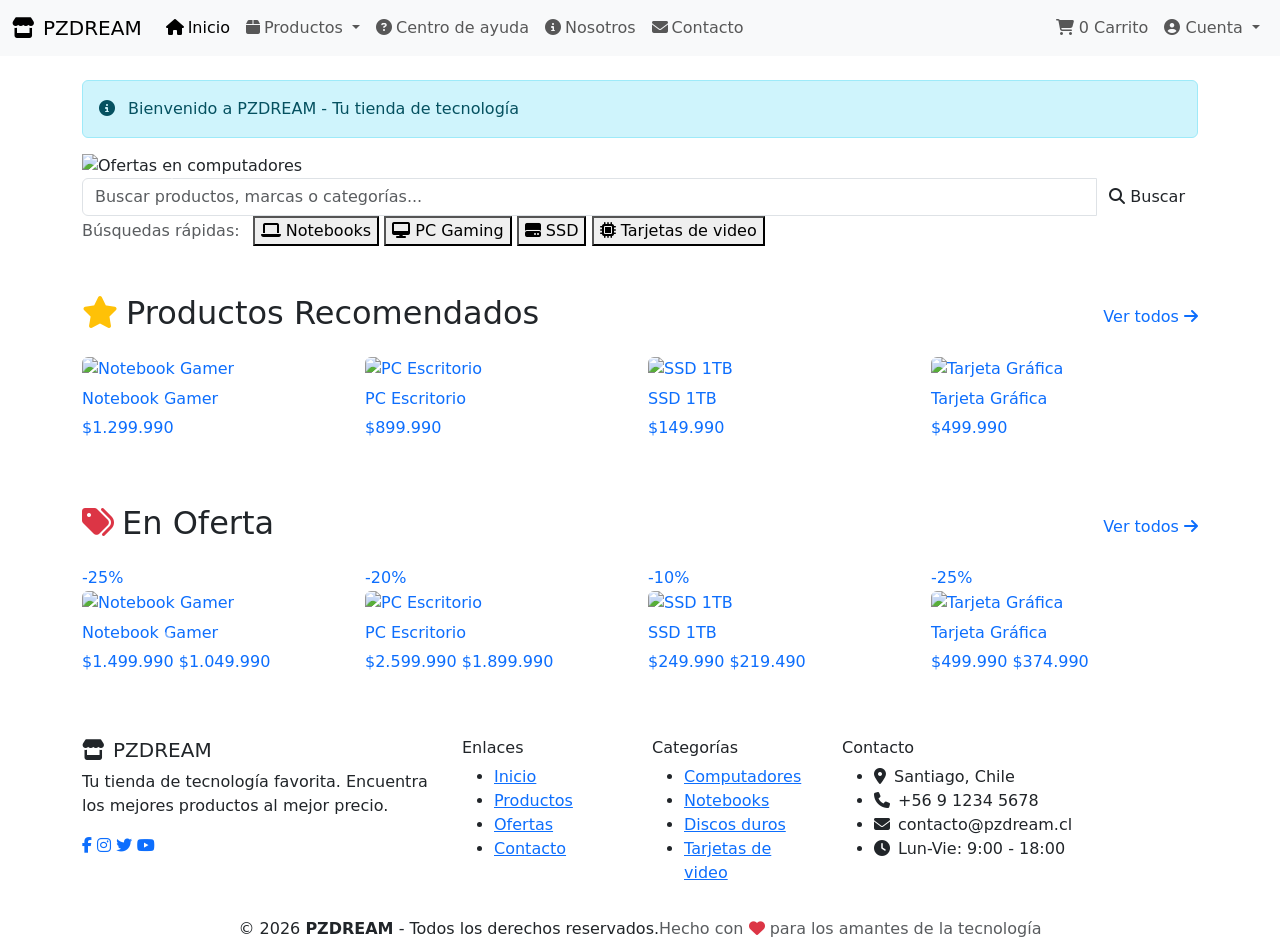
==== commit 72be3fa8: "Se añade apartado de ofertas y links de redireccion correspondientes" ====
--- a/index.html
+++ b/index.html
@@ -59,22 +59,34 @@
                 </a>
                 <ul class="dropdown-menu">
                   <li>
-                    <a class="dropdown-item" href="#">
+                    <a
+                      class="dropdown-item"
+                      href="catalogo.html?categoria=computador"
+                    >
                       <i class="fas fa-desktop me-2"></i>Computadores
                     </a>
                   </li>
                   <li>
-                    <a class="dropdown-item" href="#">
+                    <a
+                      class="dropdown-item"
+                      href="catalogo.html?categoria=notebook"
+                    >
                       <i class="fas fa-laptop me-2"></i>Notebooks
                     </a>
                   </li>
                   <li>
-                    <a class="dropdown-item" href="#">
+                    <a
+                      class="dropdown-item"
+                      href="catalogo.html?categoria=disco-duro"
+                    >
                       <i class="fas fa-hdd me-2"></i>Discos duros
                     </a>
                   </li>
                   <li>
-                    <a class="dropdown-item" href="#">
+                    <a
+                      class="dropdown-item"
+                      href="catalogo.html?categoria=tarjeta-grafica"
+                    >
                       <i class="fas fa-microchip me-2"></i>Tarjetas de video
                     </a>
                   </li>
@@ -82,6 +94,14 @@
                   <li>
                     <a class="dropdown-item" href="catalogo.html">
                       <i class="fas fa-tag me-2"></i>Ver todos
+                    </a>
+                  </li>
+                  <li>
+                    <a
+                      class="dropdown-item text-danger fw-bold"
+                      href="ofertas.html"
+                    >
+                      <i class="fas fa-tags me-2"></i>Ofertas
                     </a>
                   </li>
                 </ul>
@@ -259,15 +279,36 @@
         </div>
         <div class="quick-categories">
           <span class="text-muted me-2">Búsquedas rápidas:</span>
-          <button class="category-btn">
+          <button
+            class="category-btn"
+            onclick="window.location.href = 'catalogo.html?categoria=notebook'"
+          >
             <i class="fas fa-laptop"></i> Notebooks
           </button>
-          <button class="category-btn">
-            <i class="fas fa-desktop"></i> PC Gaming
-          </button>
-          <button class="category-btn"><i class="fas fa-hdd"></i> SSD</button>
-          <button class="category-btn">
-            <i class="fas fa-microchip"></i> Procesadores
+          <button
+            class="category-btn"
+            onclick="
+              window.location.href = 'catalogo.html?categoria=computador'
+            "
+          >
+            <i class="fas fa-desktop"></i>
+            PC Gaming
+          </button>
+          <button
+            class="category-btn"
+            onclick="
+              window.location.href = 'catalogo.html?categoria=disco-duro'
+            "
+          >
+            <i class="fas fa-hdd"></i> SSD
+          </button>
+          <button
+            class="category-btn"
+            onclick="
+              window.location.href = 'catalogo.html?categoria=tarjeta-grafica'
+            "
+          >
+            <i class="fas fa-microchip"></i> Tarjetas de video
           </button>
         </div>
       </div>
@@ -480,7 +521,7 @@
                     </p>
                   </a>
                 </div>
-                <div class="col-6 col-md-3">
+                <div class="col-6 col-md-3" data-categoria="disco-duro">
                   <a
                     href="producto.html?id=11"
                     class="product-card text-decoration-none"
@@ -497,7 +538,7 @@
                     </p>
                   </a>
                 </div>
-                <div class="col-6 col-md-3">
+                <div class="col-6 col-md-3" data-categoria="tarjeta-grafica">
                   <a
                     href="producto.html?id=12"
                     class="product-card text-decoration-none"
@@ -518,7 +559,7 @@
             </div>
             <div class="carousel-item">
               <div class="row g-3">
-                <div class="col-6 col-md-3">
+                <div class="col-6 col-md-3" data-categoria="monitor">
                   <a
                     href="producto.html?id=13"
                     class="product-card text-decoration-none"
@@ -636,19 +677,29 @@
           <div class="col-md-2 mb-3">
             <h6 class="footer-title">Enlaces</h6>
             <ul class="footer-links">
-              <li><a href="#">Inicio</a></li>
-              <li><a href="#">Productos</a></li>
-              <li><a href="#">Ofertas</a></li>
-              <li><a href="#">Contacto</a></li>
+              <li><a href="index.html">Inicio</a></li>
+              <li><a href="catalogo.html">Productos</a></li>
+              <li><a href="ofertas.html">Ofertas</a></li>
+              <li><a href="contacto.html">Contacto</a></li>
             </ul>
           </div>
           <div class="col-md-2 mb-3">
             <h6 class="footer-title">Categorías</h6>
             <ul class="footer-links">
-              <li><a href="#">Computadores</a></li>
-              <li><a href="#">Notebooks</a></li>
-              <li><a href="#">Discos duros</a></li>
-              <li><a href="#">Tarjetas de video</a></li>
+              <li>
+                <a href="catalogo.html?categoria=computador">Computadores</a>
+              </li>
+              <li>
+                <a href="catalogo.html?categoria=disco-duro">Notebooks</a>
+              </li>
+              <li>
+                <a href="catalogo.html?categoria=disco-duro">Discos duros</a>
+              </li>
+              <li>
+                <a href="catalogo.html?categoria=tarjeta-grafica"
+                  >Tarjetas de video</a
+                >
+              </li>
             </ul>
           </div>
           <div class="col-md-4 mb-3">
@@ -678,6 +729,7 @@
     </footer>
 
     <script src="script/script.js"></script>
+    <script src="script/filtroCategoria.js"></script>
     <script
       src="https://cdn.jsdelivr.net/npm/bootstrap@5.3.8/dist/js/bootstrap.bundle.min.js"
       integrity="sha384-FKyoEForCGlyvwx9Hj09JcYn3nv7wiPVlz7YYwJrWVcXK/BmnVDxM+D2scQbITxI"
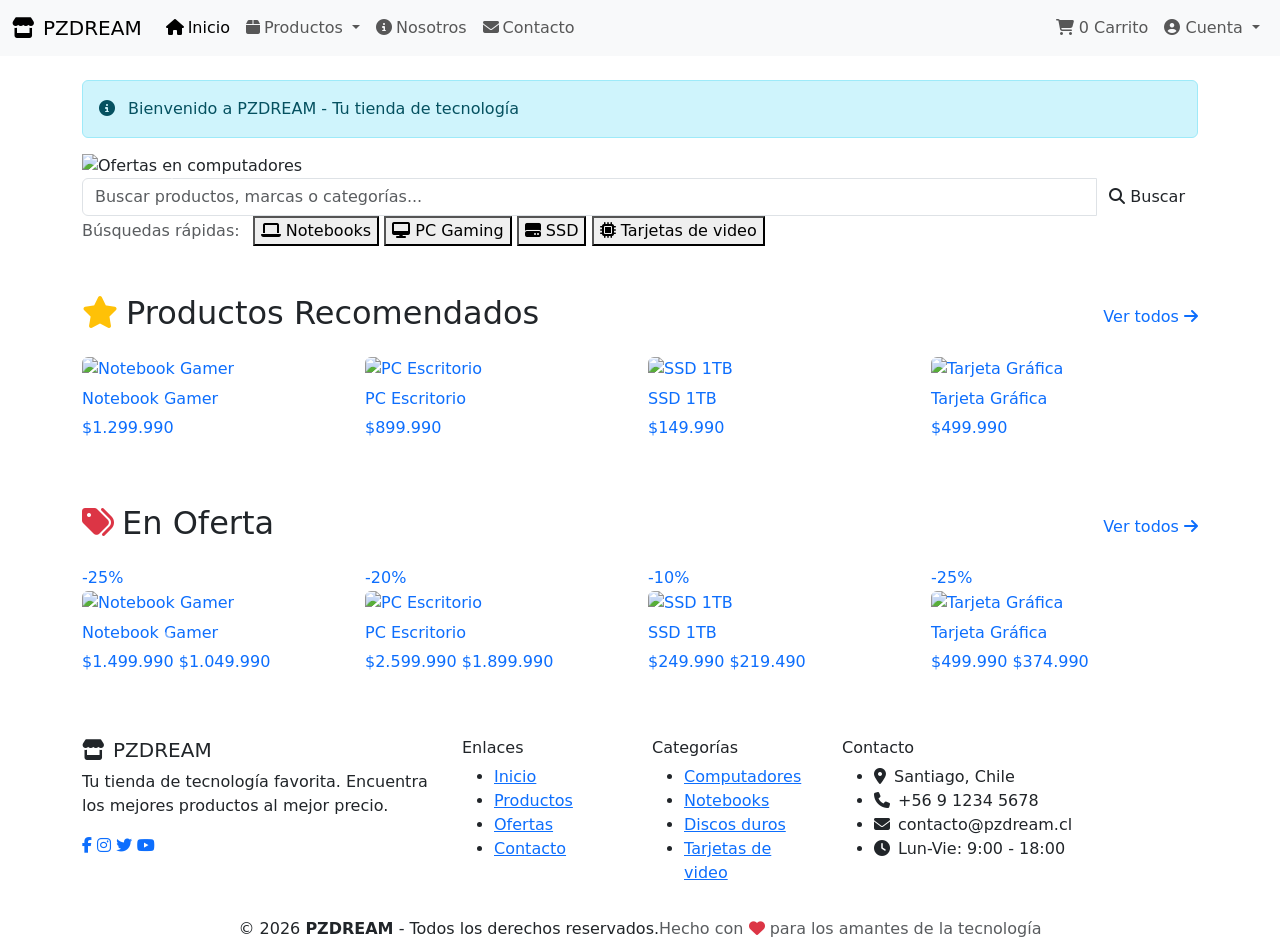
==== commit 1203e1a2: "Se añade funcionalidad general de administrador y su login" ====
--- a/index.html
+++ b/index.html
@@ -107,11 +107,6 @@
                 </ul>
               </li>
               <li class="nav-item">
-                <a class="nav-link" href="#">
-                  <i class="fas fa-question-circle me-1"></i>Centro de ayuda
-                </a>
-              </li>
-              <li class="nav-item">
                 <a class="nav-link" href="nosotros.html">
                   <i class="fas fa-info-circle me-1"></i>Nosotros
                 </a>
@@ -151,6 +146,12 @@
                     <li>
                       <a class="dropdown-item" href="registro.html"
                         ><i class="fas fa-user-plus"></i> Registrarse</a
+                      >
+                    </li>
+                    <li>
+                      <a class="dropdown-item" href="log.html"
+                        ><i class="fas fa-user-plus"></i> Menú de
+                        administración</a
                       >
                     </li>
                   </ul>
@@ -664,14 +665,18 @@
               al mejor precio.
             </p>
             <div class="social-icons">
-              <a href="#" class="social-link"
+              <a href="https://facebook.com" class="social-link"
                 ><i class="fab fa-facebook-f"></i
               ></a>
-              <a href="#" class="social-link"
+              <a href="https://instagram.com" class="social-link"
                 ><i class="fab fa-instagram"></i
               ></a>
-              <a href="#" class="social-link"><i class="fab fa-twitter"></i></a>
-              <a href="#" class="social-link"><i class="fab fa-youtube"></i></a>
+              <a href="https://x.com" class="social-link"
+                ><i class="fab fa-twitter"></i
+              ></a>
+              <a href="https://youtube.com" class="social-link"
+                ><i class="fab fa-youtube"></i
+              ></a>
             </div>
           </div>
           <div class="col-md-2 mb-3">
